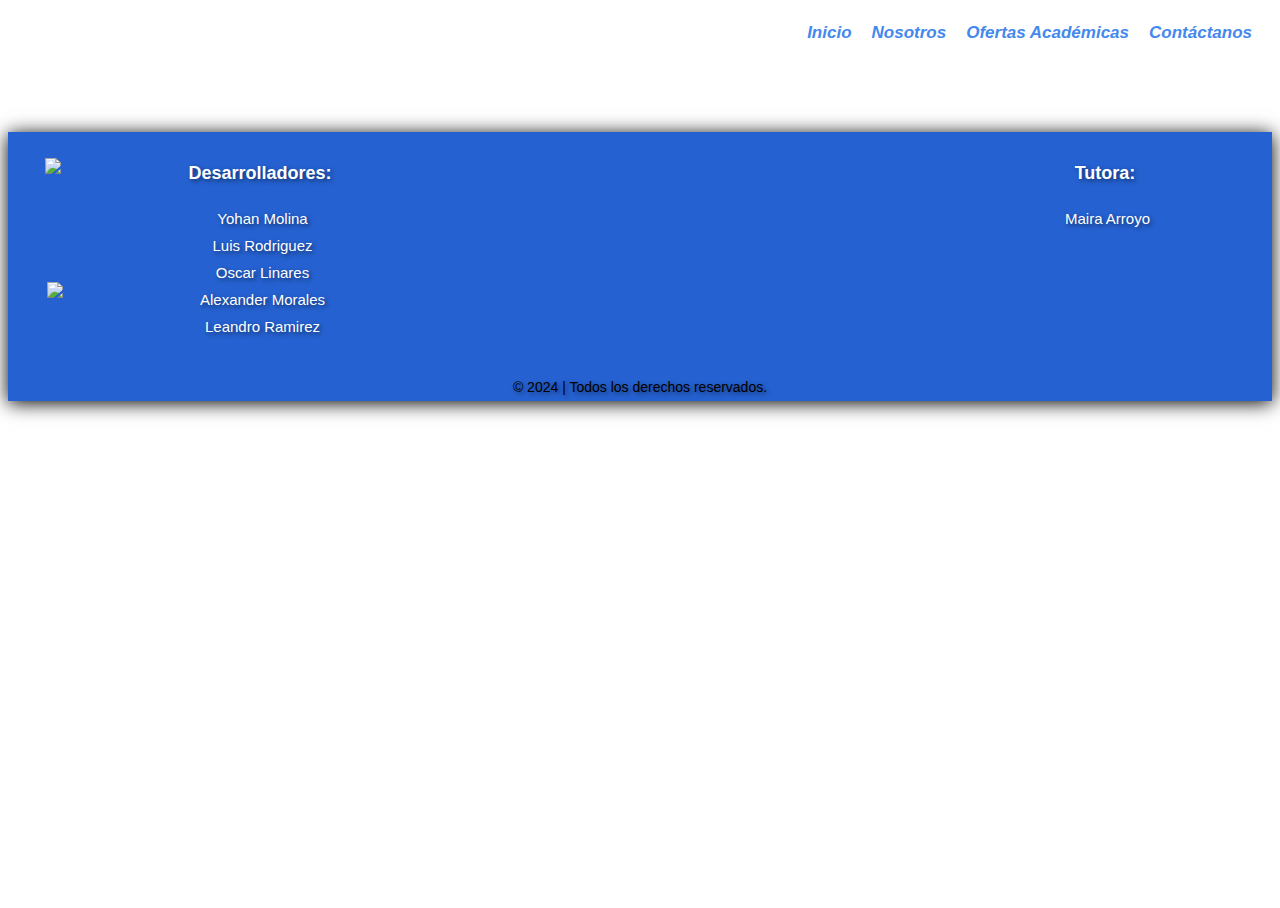
==== index.html @ 74e93ced "Add files via upload" ====
<!DOCTYPE html>  
<html lang="en">  
<head>  
    <!-- Basic -->  
    <meta charset="utf-8">  
    <meta http-equiv="X-UA-Compatible" content="IE=edge">   

    <!-- Mobile Metas -->  
    <meta name="viewport" content="width=device-width, initial-scale=1">  

    <!-- Site Metas -->  
    <title>UPTAEB- ALDEA UNIVERSITARIA “MANUELA SÁENZ"</title>  
    <meta name="keywords" content="">  
    <meta name="description" content="">  
    <meta name="author" content="">  

    <!-- Site Icons -->  
    <link rel="shortcut icon" href="images/favicon.ico" type="image/x-icon" />  
    <link rel="apple-touch-icon" href="images/apple-touch-icon.png">  
    <script src="https://kit.fontawesome.com/eb496ab1a0.js" crossorigin="anonymous"></script>

    <!-- Site CSS -->  
    <link rel="stylesheet" href="styles.css">  
    <!-- ALL VERSION CSS -->  
    <link rel="stylesheet" href="css/versions.css">  
    <!-- Responsive CSS -->  
    <link rel="stylesheet" href="css/responsive.css">  
    <!-- Custom CSS -->  
    <link rel="stylesheet" href="css/custom.css">  
</head>  
<body>  
    <!-- Start header -->  
    <header>  
        <input class="header__checkbox" type="checkbox" id="open-menu">   
        <label for="open-menu" class="header__open-nav-button" role="button">=</label>  
        <nav class="header__nav">  
            <div class="container-fluid">  
                <a class="navbar-brand" href="index.html">  
                    <img class="logo1" src="images/logo.png" alt="" />  
                    <div class="logo2">  
                        <img class="logo2" src="images/logo2.jpg" alt="">  
                    </div>  
                </a>  
                <ul class="header__nav-list">  
                    <li class="header__nav-item"><a href="index.html" title="Inicio">Inicio</a></li>  
                    <li class="header__nav-item"><a href="about.html" title="Nosotros">Nosotros</a></li>  
                    <li class="header__nav-item">  
                        <a href="#"  title="Ofertas Académicas">Ofertas Académicas</a>  
                        <ul class="dropdown">  
                            <li><a class="dropdown-item dropdown-item1" href="pnf-deporte.html" title="PNF Deporte">PNF Deporte</a></li>  
                            <li><a class="dropdown-item dropdown-item2" href="pnf-informatica.html" title="PNF Informática">PNF Informática</a></li>  
                            <li><a class="dropdown-item dropdown-item3" href="pnf-administracion.html" title="PNF Administración">PNF Administración</a></li> 
                            <li><a class="dropdown-item dropdown-item4" href="pnf-agroalimentacion.html" title="PNF Agroalimentación">PNF Agroalimentación</a></li>
                            <li><a class="dropdown-item dropdown-item5" href="pnf-contaduria.html" title="PNF Contaduría Pública">PNF Contaduría Pública</a></li>
                        </ul>  
                    </li>  
                    <li class="header__nav-item"><a href="contact.html" title="Contáctanos">Contáctanos</a></li>
                </ul>  
            </div>  
        </nav>  
        <div class="logo1-cel">  
            <a class="navbar-brand" href="index.html">
            <img class="logo1-cel" src="images/logo.png" alt="" />
            </a>
        </div>  
    </header>  
    <!-- End header -->  

    <!-- CENTRO DE LA PAGINA DE INICIO -->  
    
    <!-- CARRUSEL -->  
    <div class="slider-frame">   
        <ul>  
            <li><img class="slider-img" src="images/uno.jpg" alt=""></li>  
            <li><img class="slider-img" src="images/dos.jpg" alt=""></li>  
            <li><img class="slider-img" src="images/tres.jpg" alt=""></li>  
            <li><img class="slider-img" src="images/cuatro.jpg" alt=""></li>  
        </ul>  
        <h1 class="h1-carrusel">Aldea Universitaria</h1>  
        <h1 class="h1-carrusel2">"Manuela Saénz"</h1>
    </div> 

        <!-- FOOTER -->  
        <footer>  
            <div class="container">  
                <div class="row">  
                    <div class="col devs">  
                        <h3>Desarrolladores:</h3>  
                        <p>Yohan Molina<br>Luis Rodriguez<br>Oscar Linares<br>Alexander Morales<br>Leandro Ramirez</p>  
                    </div>  
                    <div class="col">  
                        <img class="footerlogo" src="images/logo-para-footer.png">  
                    </div>  
                    <div class="col2">  
                        <img class="footerlogo2" src="images/logo-para-footer-2.png">  
                    </div>  
                    <div class="col tutor">  
                        <h3>Tutora:</h3>
                        <p>Maira Arroyo</p>
                    </div>  
                </div>  
                <p class="copyright">&copy; 2024 | Todos los derechos reservados.</p>  
            </div>  
        </footer>  
</body>  
</html>
---- styles.css ----
* {
	font-family: "Rubik", sans-serif;
}

body {
	background-color: #
}
 

 /*------------------------------------------------------------------
    HEADER
-------------------------------------------------------------------*/
/* Cuerpo del header*/

.header {
 background-color: #fff;  
 display: flex;  
 justify-content: space-between;  
 align-items: center;  
 position: relative;  
 z-index:10;  
 text-align: center;  
 font-size: 20px;  
}  

.header__open-nav-button {  
    position: fixed; /* Para que se mantenga en la esquina */  
    top: 20px; /* Ajusta la posición vertical según sea necesario */  
    right: 20px; /* Ajusta la posición horizontal según sea necesario */  
    font-size: 3rem; /* Estilo para el botón */  
    font-weight:600;  
    z-index: 15; /* Asegura que esté sobre el menú */  
    cursor: pointer; /* Cambiar el cursor al pasar sobre el botón */  
    background-color: transparent; /* Fondo transparente */  
    border: none; /* Sin borde */  
    color: #48e; /* Color del botón */  
}  

.header__nav {  
    display: none; /* Oculto por defecto */  
    background-color: rgba(255, 255, 255, 0.9);   
    position: fixed;  
    height: 100vh;    
    width: 100vw;    
    top: 0;  
    left: 0;  
    z-index: 10;     
    flex-direction: column;   
    align-items: center;   
    justify-content: center;
    font-size: 17px;
    font-weight: bold;
    font-style: oblique;
}  

.header__nav-list {  
    display: flex;  
    flex-direction: column;  
    height: auto;   
    margin: 0;   
    justify-content: center;   
}   

.header__open-nav-button:hover {  
    color: #000; /* Cambiar color al pasar el cursor */  
}  

/* Mostrar menú al hacer clic */  
.header__checkbox:checked ~ .header__nav {  
    display: flex;  
}   

.header__checkbox {  
 display: none;  
}  


.header__nav-item { 
  margin: 10px 0; /* Añadir espacio entre los elementos */  
 list-style: none;  
 position: relative; /* Establecer posición relativa para el dropdown */  
 align-items: center;
 justify-content: center;

}  

.header__nav-item a {  
 color: #48e;  
 text-decoration: none;  
}  

.header__nav-item :is(:hover, :active) {  
 text-decoration: none;  
}  

.container-fluid {
  display: flex; /* Usa flexbox para el diseño horizontal */
  justify-content: space-between; /* Distribuye el espacio entre el logotipo y el menú */
  align-items: center; /* Alinea los elementos verticalmente en el centro */
}

.logo1{
  margin-top: -1px;
  margin-left: 20px;
}
.logo2{
  margin-top: -44px;
  margin-left: 60px;
  width: 77%;
}

.logo1-cel  {
  display: none;
}


/* Estilos para el dropdown */  
.dropdown { 
  font-size: 14px;
 font-weight: bold;
 font-style: oblique;
 display: none; /* Ocultar el dropdown por defecto */  
 position: absolute;  /* Posicionar el dropdown */  
 top: 100%; /* Colocar debajo del elemento padre */  
 left:0;  
 background-color: hsla(0, 0%, 100%, 0.979); /* Fondo blanco */  
 box-shadow:02px 8px rgba(0,0,0,0.1); /* Sombra */  
 z-index:1; /* Asegurar que se superponga */  
 padding: 10px;
 width: 180px;
}  

.header__nav-item:hover .dropdown {  
 display: block; /* Mostrar el dropdown al hacer hover */  
}  

.dropdown li {  
 list-style: none;  
}  

.dropdown li a {  
 color: #48e; /* Color del texto del dropdown */  
 padding:10px; /* Espaciado para los enlaces del dropdown */  
 display: block; /* Hacer que los enlaces ocupen todo el ancho */  
}  

.dropdown-item1:hover{
  background: #02af45;
  color: white;
}
.dropdown-item2:hover{
  background: #E41818;
  color: white;
}

.dropdown-item3:hover{
  background: #001aff;
  color: white;
}

.dropdown-item4:hover{
  background: #720000;
  color: white;
}

.dropdown-item5:hover{
  background: #0DE235;
  color: white;
}

.header__nav-list {
  justify-content: space-evenly;
 
}


/*------- header queries----------*/  
/* Media query para tabletas y pantallas más pequeñas */  

@media (max-width:900px) {  
 .logo1 {  
 width:50px; /* Tamaño más pequeño para pantallas entre600px y900px */  
 margin-left:200px; /* Margen izquierdo reducido */  
 }

 .logo2 {  
 display: none;
 }  
}  

/* Media query para móviles */  
@media (max-width:600px) {  
 .logo1 {  
 display: none;
 }  

 .logo2 {  
 display: ;
 }
 
.logo1-cel  {
  width: 40%;
  margin-left: 9px;
  margin-top: 10px;
  display: block !important;
}

 .header__nav {
  background: #ff0;
 }

 .header__nav {  
        background-color: rgba(255, 255, 255, 0.9);
    } 
}  



@media (min-width:599px) {
 .header__nav {  
 display: block;  
 position: static;  
 height: auto;  
 width: auto;  
 justify-content: space-between;  
 z-index: 1;
 }  

 .header__nav-list {  
 flex-direction: row;  
 height: auto;  
 width: auto;  
 gap:20px;  
 margin-right:20px;  
 }  

 .header__open-nav-button {  
 display: none;  
 }  
}

@media (max-width:1200px) {  
  .logo1 {
    margin-left: 25px;
    width: 55px;
  }
}  

@media (min-width: 901px) and (max-width: 1024px) {
    .header__nav {
          flex-direction: column;   
    align-items: center;   
    justify-content: center;
    font-size: 17px;
    font-weight: bold;
    font-style: oblique;
    }

    .header__nav-list {
      font-size: 18px;
      margin-left: 20px;
    }
  
}

 

/*------------------------------------------------------------------
    Esqueleto
-------------------------------------------------------------------*/

body {

  height: 100%;
  overflow: scroll;
  color: #000000;
  font-size: 14px;
  font-family: 'Rubik', sans-serif;
  line-height: 1.80857;
}



html, body{

  height: 100%;
  } 
h1,
h2,
h3,
h4,
h5,
h6 {
  margin: 0
}

h1 {
font-size: 24px
}

h2 {
font-size: 22px
}

h3 {
font-size: 18px
}

h4 {
font-size: 16px
}

h5 {
font-size: 14px
}

h6 {
font-size: 13px
}

h1 a,
h2 a,
h3 a,
h4 a,
h5 a,
h6 a {
color: #ffffff;
text-decoration: none!important;
opacity: 1
}

a,
.btn {
text-decoration: none !important;
outline: none !important;
-webkit-transition: all .3s ease-in-out;
-moz-transition: all .3s ease-in-out;
-ms-transition: all .3s ease-in-out;
-o-transition: all .3s ease-in-out;
transition: all .3s ease-in-out;
}








/* Estilo del Footer */
footer {
  background-color: #f5f5f5; /* Define el color de fondo del pie de página */
  padding: 20px; /* Agrega espacio superior e inferior al pie de página */
  text-align: center; /* Alinea el contenido del pie de página al centro */
}



/*------------------------------------------------------------------
    Estilo del título de las subpáginas banner
-------------------------------------------------------------------*/

.banner1{
  margin-top: 1%;
  background-image:url(images/banner\ informatica.png);
  background-position: center;
  background-size: cover;
  height: 50%;
  box-shadow: 0px 1px 10px rgba(0, 0, 0, 0.64);
 

}
.banner2{
  margin-top: 1%;
  background-image:url(images/banner2.jpg);
  background-position: center;
  background-size: cover;
  height: 50%;
  box-shadow: 0px 1px 10px rgba(0, 0, 0, 0.64);
}
.banner3{
  margin-top: 1%;
  background-image:url(images/banner3.jpg);
  background-position: center;
  background-size: cover;
  height: 50%;
  box-shadow: 0px 1px 10px rgba(0, 0, 0, 0.64);
}
.banner4{
  margin-top: 1%;
  background-image:url(images/banner4.png);
  background-position: center;
  background-size: cover;
  height: 50%;
  box-shadow: 0px 1px 10px rgba(0, 0, 0, 0.64);
}
.banner5{
  margin-top: 1%;
  background-image:url(images/banner5.png);
  background-position: center;
  background-size: cover;
  height: 50%;
  box-shadow: 0px 1px 10px rgba(0, 0, 0, 0.64);
}

.banner6{
  margin-top: 1%;
  background-image:url(images/banner6.jpg);
  background-position: center;
  background-size: cover;
  height: 50%;
  box-shadow: 0px 1px 10px rgba(0, 0, 0, 0.64);
}

.banner8{
  margin-top: 1%;
  background-image:url(images/banner8.jpg);
  background-position: center;
  background-size: cover;
  height: 50%;
  box-shadow: 0px 1px 10px rgba(0, 0, 0, 0.64);
}

.imgbanner{
  margin-top: 3%;
  width: 100%;
  position: relative;
    box-shadow: 0px 1px 10px rgba(0, 0, 0, 0.64);
}

.banner-content h1{
  font-size: 42px;
  color: #ffffff;
  text-align: center;
  font-style: italic;
  -webkit-animation: text-focus-in 0.5s cubic-bezier(0.550, 0.085, 0.680, 0.530) both;
  animation: text-focus-in 0.5s cubic-bezier(0.550, 0.085, 0.680, 0.530) both;
}
.banner-content h2{
  font-size: 38px;
  color: rgb(255, 255, 255);
  text-align: center;
  font-style: italic;
  -webkit-animation: text-focus-in 0.7s cubic-bezier(0.550, 0.085, 0.680, 0.530) both;
  animation: text-focus-in 0.7s cubic-bezier(0.550, 0.085, 0.680, 0.530) both;
}
.banner-content p {
  font-size: 20px;
  color: #ffffff;
  text-align: center;
}
.subpagina-content h1{
  margin-top: 180px;
  font-size: 30px;
  color: #ffffff;
  text-align: center;
}
.subpagina-content h2{
  margin-top: 180px;
  font-size: 30px;
  color: #ffffff;
  text-align: center;
  -webkit-animation: text-focus-in 0.8s cubic-bezier(0.550, 0.085, 0.680, 0.530) both;
  animation: text-focus-in 0.8s cubic-bezier(0.550, 0.085, 0.680, 0.530) both;
}

@media (max-width:900px) {  

}  

/* Media query para móviles */  
@media (max-width:600px) {  

.banner1, .banner2, .banner3, .banner4, .banner5{
height: 185px;
background-position: initial;
margin-top: 6%;
} 

.banner8, .banner6{
height: 185px;
background-position: initial;
margin-top: 4%;
}

.imgbanner{
width: 100%;
margin-top: 8%;
height: 155px;
}
}  

@media (min-width: 768px) and (max-width: 1024px){
.banner6{
  width: 100%;
  height: 180px;
  margin-top: 4%;
}

.banner8{
width: 100%;
  height: 220px;
  margin-top: 4%;
}

 .banner1, .banner2, .banner3{
height: 300px;
background-position: initial;
margin-top: 6%;
width: 100%;
} 

.banner4, .banner5 {
  width: 100%;
  height: 300px;
}



}


/*------------------------------------------------------------------
    Estilo las subpáginas 
-------------------------------------------------------------------*/


.icono-book{
  position: relative;
  margin-left: 10px;
  margin-top: -50px;
  width: 65px;

}
.icono-book-nosotros{
  position: relative;
  margin-left: 10px;
  margin-top: 80px;
  width: 65px;
}
.perfil-egresado-content h1{
  margin-top: -50px;
  margin-left: 60px;
  position: relative;
  font-style: italic;
  font-family: cursive;
  font-size: 25px;
  
}


.h2-administracion{
 margin-left: 80px;
  margin-top: 100px;
  color: darkred;
  font-style: italic;
  font-size: 20px;
  position: relative;
  text-decoration: underline;
}

.h3-administracion{
  margin-left: 600px;
  margin-top: 100px;
  color: #A70606;
  font-style: italic;
  font-size: 20px;
  position: relative;
    text-decoration: underline;
}
.h3-administracion2{
  margin-left: 950px;
  margin-top: 20px;
   color: #A70606;
  font-style: italic;
  font-size: 20px;
  position: relative;
    text-decoration: underline;
  }

.h3-administracion3{
  margin-left: 350px;
  margin-top: -314px;
  color: #A70606;
  font-style: italic;
  font-size: 20px;
  position: relative;
    text-decoration: underline;
  }


.h2-agro{
  margin-left: 80px;
  margin-top: 100px;
  color: #0DE235;
  font-style: italic;
  font-size: 20px;
  position: relative;
text-decoration: underline;
}

.h3-agroalimentacion{
  margin-left: 600px;
  margin-top: 100px;
  color: #0DE235;
  font-style: italic;
  font-size: 20px;
  position: relative;
    text-decoration: underline;
}

.h3-agroalimentacion2{
  margin-left: 950px;
  margin-top: 20px;
   color: #0DE235;
  font-style: italic;
  font-size: 20px;
  position: relative;
    text-decoration: underline;
  }

  .h3-agroalimentacion3{
  margin-left: 350px;
  margin-top: -314px;
  color: #0DE235;
  font-style: italic;
  font-size: 20px;
  position: relative;
    text-decoration: underline;
  }

.h2-contaduria{
  margin-left: 80px;
  margin-top: 100px;
  color: #E31616;
  font-style: italic;
  font-size: 20px;
  position: relative;
  text-decoration: underline;
}

.h3-contaduria{
  margin-left: 600px;
  margin-top: 100px;
  color: #E31616;
  font-style: italic;
  font-size: 20px;
  position: relative;
    text-decoration: underline;
}

.h3-contaduria2{
  margin-left: 950px;
  margin-top: 20px;
  color: #E31616;
  font-style: italic;
  font-size: 20px;
  position: relative;
    text-decoration: underline;
  }

  .h3-contaduria3{
  margin-left: 350px;
  margin-top: -314px;
  color: #E31616;
  font-style: italic;
  font-size: 20px;
  position: relative;
    text-decoration: underline;
  }

.h2-deporte{
 margin-left: 80px;
  margin-top: 100px;
  color: green;
  font-style: italic;
  font-size: 20px;
  position: relative;
text-decoration: underline;
}
.h3-deporte{
  margin-left: 600px;
  margin-top: 100px;
  color: green;
  font-style: italic;
  font-size: 20px;
  position: relative;
    text-decoration: underline;
}
.h3-deporte2{
  margin-left: 950px;
  margin-top: 80px;
color: green;
  font-style: italic;
  font-size: 20px;
  position: relative;
    text-decoration: underline;
  }

.h3-deporte3{
  margin-left: 350px;
  margin-top: -314px;
  color: green;
  font-style: italic;
  font-size: 20px;
  position: relative;
    text-decoration: underline;
  }

.h2-informatica{
  margin-left: 80px;
  margin-top: 100px;
  color: #0059ff;
  font-style: italic;
  font-size: 20px;
  position: relative;
  text-decoration: underline;
}

.h3-informatica{
    margin-left: 600px;
  margin-top: 100px;
  color: #0059ff;
  font-style: italic;
  font-size: 20px;
  position: relative;
    text-decoration: underline;
}

.h3-informatica2{
  margin-left: 950px;
  margin-top: 20px;
  color: #0059ff;
  font-style: italic;
  font-size: 20px;
  position: relative;
    text-decoration: underline;
}

.h3-informatica3{
  margin-left: 350px;
  margin-top: -314px;
  color: #0059ff;
  font-style: italic;
  font-size: 20px;
  position: relative;
    text-decoration: underline;
  }

.imgcev-d, .imgcev-i, .imgcev-a, .imgcev-ag, .imgcev-c{
   margin-left: 820px;
   box-shadow: 0 5px 15px rgba(3, 89, 92, .5);
}

.imgprector{
   margin-left: 220px;
   box-shadow: 0 5px 15px rgba(3, 89, 92, .5);
}


.perfil-egresado-content p{
font-family: cursive;
font-size: 20px;
margin-left: 70px;
margin-right: 70px;
text-align: center;
}

.perfil-egresado-content li{
font-family: cursive;
font-size: 20px;
margin-top: 20px;
margin-left: 70px;
margin-right: 70px;
text-align: center;
}

.nosotros-content p{
font-family: cursive;
  font-size: 20px;
  margin-top: -70px;
margin-left: 76px;
margin-right: 70px;
  text-align: center;
}

.h1-ubicacion{
   margin-left: 650px;
  margin-top: 100px;
  color: #0059ff;
  font-style: italic;
  font-size: 25px;
  position: relative;
  text-decoration: underline;
}

.ubicacionimg{
margin-left: 400px;
}

.nosotros-content{
    background: url('images/dottet_bg.png');
  background-size: cover;
  background-position: center bottom;
}
.perfil-egresado-content{
  background: url('images/dottet_bg.png');
  background-size: cover;
  background-position: center bottom;
}

.container-contact{
  background: url('images/dottet_bg.png');
  background-size: cover;
  background-position: center bottom;
}


/*------- header queries----------*/  
/* Media query para tabletas y pantallas más pequeñas */  
@media (max-width: 599px) {  
.icono-book{
  position: relative;
  margin-left: 10px;
  margin-top: -60px;
  width: 65px;
   }


.h1-ubicacion{
  margin-left: 130px;
  margin-top: 100px;
  font-size: 22px;
}

.ubicacionimg{
 margin-left: 3px;
 width:97%; /* Hace que el iframe ocupe el100% del ancho */  
 height:250px; /* Altura fija para el iframe */  
 border:0; /* Elimina el borde del iframe */
}

}
 


@media (max-width:600px) {  
 .perfil-egresado-content p{
font-size: 15px;
margin-left: 65px;

}

.perfil-egresado-content li{
font-size: 15px;
margin-left: 35px;
align-items: center;
}

.ImgFases-d {
    margin-left: 40px !important;
  margin-top: 3%  !important;
  width: 80%  !important;
  height: 30%  !important;
}
.imgcev-d{
   margin-left: 200px;
   margin-bottom: 163px;
   width: 40%;
   box-shadow: 0 5px 15px rgba(3, 89, 92, .5);
}

.imgcev-i, .imgcev-a, .imgcev-c , .imgcev-ag{
   margin-left: 200px !important ;
   margin-bottom: 167px !important;
   width: 40%  !important;
   box-shadow: 0 5px 15px rgba(3, 89, 92, .5);
}



.ImgFases-d {
  margin-left: 90px !important;
  margin-top: 3% !important;
  width: 70% !important;
  height: 30% !important;
}

.ImgFases-i {
    margin-left: 40px !important;
  margin-top: 3% !important;
  width: 80% !important;
  height: 30% !important;
}

.ImgFases-a {
      margin-left: 40px !important;
  margin-top: 3% !important;
  width: 80% !important;
  height: 30% !important;
}

.ImgFases-ag {
        margin-left: 40px !important;
  margin-top: 3% !important;
  width: 80% !important;
  height: 30% !important;
}


.imgprector{
  margin-bottom: 1px;
   margin-left: 15px;
   width: 40%;
   box-shadow: 0 5px 15px rgba(3, 89, 92, .5);
}
.h3-deporte2{
  margin-left: 210px;
  margin-top: 100px;
  }

.h3-deporte3{
  margin-left: 35px;
  margin-top: -314px;
  }

.h3-deporte{
  margin-left: 90px;
  margin-top: 100px;
  font-size: 20px;
}




/* DEPORTE, INFORMÁTICA, ADMINISTRACIÓN  & AGRO*/
.h3-deporte, .h3-informatica, .h3-administracion, .h3-agroalimentacion{
  margin-left: 77px;
  margin-top: 100px;
  font-size: 20px;
}



.h3-informatica2, .h3-administracion2, .h3-agroalimentacion2{
  margin-left: 230px;
  margin-top: 80px;
  margin-bottom:1px;
  font-size: 17px;
  }

.h3-informatica3, .h3-administracion3, .h3-agroalimentacion3{
  margin-left: 40px;
  margin-top: -314px;
  font-size: 17px;
  }



/* CONTADURÍA PÚBLICA */
.h3-contaduria{
  margin-left: 85px;
  margin-top: 100px;
  font-size: 20px;
}
  

.h3-contaduria2{
  margin-left: 230px;
  margin-top: 80px;
  margin-bottom:1px;
  font-size: 17px;
   }

.h3-contaduria3{
  margin-left: 45px;
  margin-top: -314px;
  font-size: 17px;
  }


}





/* Media query para móviles */
@media (max-width:900px) {  

  .imgprector{
margin-top: -1px ;
}

.ImgFases-c{
  margin-left: 50px !important;
  margin-top: 3% !important;
  width: 80% !important;
  height: 30% !important;
}


 .perfil-egresado-content p{
font-size: 15px;
margin-left: 70px;

}

.perfil-egresado-content li{
font-size: 15px;
margin-left: 45px;
align-items: center;
}

.imgcev-d{
   margin-left: 200px !important;
   margin-bottom: 160px !important;
   width: 40% !important;
}

.imgcev-i, .imgcev-a,  .imgcev-c{
   margin-left: 215px ;
   margin-bottom: 155px ;
   width: 40% ;
}
.h3-deporte2{
  margin-left: 225px !important;
  margin-top: 100px !important;
  }

.h3-contaduria2{
  margin-left: 220px !important;
  margin-top: 80px !important;

   }

}













@media (min-width: 768px) and (max-width: 1024px) {

.imgcev-d{
   margin-left: 400px !important;
   margin-bottom: 50px !important;
   width: 40% !important;
}

.h3-contaduria, .h3-informatica , .h3-administracion, .h3-agroalimentacion  {
  margin-left: 230px;
}

.h3-contaduria2, .h3-informatica2 , .h3-administracion2, .h3-agroalimentacion2 {
    margin-left: 500px !important;
  margin-top: 80px !important;
}

.h3-contaduria3, .h3-informatica3 , .h3-administracion3, .h3-agroalimentacion3{
  margin-left: 118px;
  margin-top: -314px;
  }

.icono-book{
  position: relative;
  margin-left: 10px;
  margin-top: -60px;
  width: 65px;
   }

.h3-deporte{
  margin-left: 280px;
  margin-top: 100px;
  font-size: 20px;
}

.ImgFases-d {
  margin-left: 180px;
  margin-top: 3%;
  width: 50%;
  height: 30%;
}

.h3-deporte2{
  margin-left: 500px !important;
  margin-top: 80px !important;
  }

.h3-deporte3{
  margin-left: 118px;
  margin-top: -314px;
  }


.ImgFases-d, .ImgFases-i, .ImgFases-a, .ImgFases-ag{
  margin-left: 70px !important;
  margin-top: 3% !important;
  width: 80% !important;
  height: 30% !important;
}


.imgcev-d, .imgcev-i, .imgcev-a, .imgcev-ag, .imgcev-c{
   margin-left: 430px;
   margin-bottom: 40px;
   width: 40%;
   box-shadow: 0 5px 15px rgba(3, 89, 92, .5);
}

.imgprector{
   margin-left: 19px;
   width: 40%;
   box-shadow: 0 5px 15px rgba(3, 89, 92, .5);
}



.h1-ubicacion{
   margin-left: 344px;
  margin-top: 100px;
  font-size: 25px;
}

.ubicacionimg{
margin-left: 90px;
margin-bottom: 12px;
}
}  


.icono-book1, .icono-book2, .icono-book3, .icono-book4 ,.icono-book5{
  position: relative;
  margin-left: 10px;
  margin-top: -60px;
  width: 65px;
   }

/*------------------------------------------------------------------
    Carrusel
-------------------------------------------------------------------*/
.slider-frame{
  width: 100%;
    height: auto;
    overflow: hidden;
}

.slider-frame ul{
  display: flex;
  padding: 0;
  width: 400%;
  animation: slide 20s infinite alternate ease-in-out;
}

.slider-frame li {
  width: 100%;
  list-style: none;

}

.slider-frame, .slider-img {
  width: 100%;
 }

.h1-carrusel{
  position: absolute;
  margin-top: -50%;
  margin-left: 33%;
  color: #FFFFFF;
  font-size: 50px;
font-family:cursive;
font-style: italic;
font-weight: bold;
text-shadow: 2px 2px 4px rgba(0, 0, 0, 0.5);
}

.h1-carrusel2{
  position: absolute;
  margin-top: -45%;
  margin-left: 35%;
  color: #FFFFFF;
  font-size: 50px;
font-family:cursive;
font-style: italic;
font-weight: bold;
text-shadow: 2px 2px 4px rgba(0, 0, 0, 0.5);

}


/*------- Carrusel queries----------*/  
/* Media query para tabletas y pantallas más pequeñas */  
/* Media query para móviles */  
@media (max-width: 599px) {  
   .slider-frame ul {  
       margin-top: 35px; /* Ejemplo de estilo específico para móviles */  
   }  

   .h1-carrusel {  
       margin-top: -50%;  
       margin-left: 24%;  
       font-size: 20px; /* Cambia el tamaño de fuente si es necesario */  
   }  

   .h1-carrusel2 {  
       margin-top: -42%;  
       margin-left: 26%;  
       font-size: 20px; /* Cambia el tamaño de fuente si es necesario */  
   }  
}  

@media (min-width: 600px) and (max-width: 900px) {  
   .slider-frame ul {
    margin-top: 25px;
}  

.h1-carrusel{
  margin-top: -50%;
  margin-left: 30%;
  font-size: 30px;
}

.h1-carrusel2{
  margin-top: -42%;
  margin-left: 32%;
  font-size: 30px;  
   }  
}  

@media (min-width: 901px) and (max-width: 1024px) {  
   .slider-frame ul {  
       margin-top: 25px;  
   }  

.h1-carrusel{
  margin-top: -50%;
  margin-left: 30%;
  font-size: 34px;
}

.h1-carrusel2{
  margin-top: -42%;
  margin-left: 32%;
  font-size: 34px;  
   }  
}  




/*------------------------------------------------------------------
    FASES
-------------------------------------------------------------------*/
.ImgFases{
  margin-left: 350px;
  margin-top: 3%;
  width: 50%;
  height: 60%;
  position: relative;
}



.ImgFases-d {
  margin-left: 350px;
  margin-top: 3%;
  width: 50%;
  height: 60%;
  position: relative;
}




/*------------------------------------------------------------------
    FOOTER
-------------------------------------------------------------------*/
.footerlogo{
width: 70%;
margin-left: -920px;

}

.footerlogo2{
width: 30%;
margin-top: 150px;
margin-left: -1465px;
position: relative;

}


footer {
    background-color: #2561D0;
    padding: 0px 0;
    text-shadow: 2px 2px 4px rgba(0, 0, 0, 0.5);
        box-shadow: 0px 2px 18px rgba(0, 0, 0, 80.98);
}

.container {
    max-width: 1140px;
    margin: 0 auto;
}

.row {
    display: flex;
    justify-content: space-between;
}

.col {
    flex: 1;
    padding: 0 20px;
    color: white;
    margin-top: 25px;
}

.col2 {
    flex: 1;
    padding: 0 0px;
    color: white;
}

.col h3{
  margin-left: 85px;
}

.col p{
  font-size: 15px;
margin-left: 90px;
}
.social-icons {
    list-style: none;
    padding: 0;
    display: flex;
}

.social-icons li {
    margin-right: 10px;
}

.copyright {
    text-align: center;
    margin-top: 20px;
}


/* FOOTER QUERY's */
@media (min-width:901px) and (max-width:1024px) {  
 .footerlogo {  
 width:50%; /* Ajustar el tamaño de la imagen */  
 margin-left:-480px; /* Quitar el margen para centrar */  
 display: block; /* Mostrar como bloque */  
 }  

 .footerlogo2 {  
 width:20%; /* Ajustar el tamaño de la segunda imagen */  
 margin-left: -280px; /* Quitar el margen para centrar */ 
 margin-top: -20px;
 }  

 .row {  
 flex-direction: row; /* Mantener la fila */  
 flex-wrap: wrap; /* Permitir el wrap */  
 justify-content: center; /* Centrar las columnas */  
 }  

 .col, .col2 {  
 flex-basis:45%; /* Asegura que ocupen el45% del ancho */  
 padding:10px; /* Espacio interno */  
 }  

 .col h3, .col p{  
 margin-left:200px; /* Quitar el margen */  
 margin-top: 10px;
 }  
}  




/* Estilos para pantallas menores a599px */  
@media (max-width:599px) {  
 .footerlogo {  
  display: none;  
 width:50%; /* Hacer la imagen más grande */  
 margin-left:30px; /* Quitar margen */  
 margin-top: -300px;
 }  

 .footerlogo2 {  
  display: none;  
 width:30%; /* Hacer la segunda imagen más grande */  
 margin-top: -290px; /* Cambiar el margen superior */  
 margin-left: 100px; /* Quitar margen */  
 }  

 .row {  
 flex-direction: column; /* Cambiar a columna */  
 align-items: center; /* Centrar los elementos */  
 text-align: center; /* Centrando texto */  
 }  

 .col, .col2 {  
 flex-basis:100%; /* Hacer que cada columna ocupe el100% */  
 padding:10px; /* Espacio interno */  
 margin-bottom:20px; /* Espacio entre secciones */  
 }  

 .col h3, .col p{  
 font-size: 10px;
 margin-left:80px; /* Quitar el margen */  
 margin-top: 10px;
 }  

 .tutor h3{
margin-top: -300px;
margin-left: 220px;
 }

 .tutor p{
margin-top: 10px;
margin-left: 220px;
 }

 .devs h3{
margin-left: -120px;
 }

 .devs p{
margin-left: -120px;
 }

}  

/* Estilos para pantallas entre600px y900px */  
@media (min-width:600px) and (max-width:900px) {  
 .footerlogo {  
   display: none;  
 width:60%; /* Ajustar tamaño de imagen */  
 margin-left:0;  
 }  

 .footerlogo2 {  
   display: none;  
 width:40%; /* Ajustar tamaño de la imagen */  
 margin-left:0;  
 }  

 .row {  
 flex-direction: row; /* Mantener la disposición en fila */  
 justify-content: center; /* Centrar las columnas */  
 }  

 .col, .col2 {  
 flex-basis:45%; /* Como en el anterior media query */  
 padding:10px; /* Espacio interno */  
 }  

 .col h3, .col p {  
 margin-left:0; /* Quitar margen */  
 } 

 .tutor h3{
margin-top: -240px;
margin-left: 110px;
 }

 .tutor p{
margin-top: 10px;
margin-left: 110px;
 }

 .devs h3{
margin-left: -120px;
 }

 .devs p{
margin-left: -120px;
 }

}


/*------------------------------------------------------------------
    animacion de texto
-------------------------------------------------------------------*/

@-webkit-keyframes text-focus-in {
  0% {
    -webkit-filter: blur(12px);
            filter: blur(12px);
    opacity: 0;
  }
  100% {
    -webkit-filter: blur(0px);
            filter: blur(0px);
    opacity: 1;
  }
}
@keyframes text-focus-in {
  0% {
    -webkit-filter: blur(12px);
            filter: blur(12px);
    opacity: 0;
  }
  100% {
    -webkit-filter: blur(0px);
            filter: blur(0px);
    opacity: 1;
  }
}

/*------------------------------------------------------------------
    animacion de fases
-------------------------------------------------------------------*/

@-webkit-keyframes fade-in {
  0% {
    opacity: 0;
  }
  100% {
    opacity: 1;
  }
}
@keyframes fade-in {
  0% {
    opacity: 0;
  }
  100% {
    opacity: 1;
  }
}







@keyframes slide {
  0% {margin-left: 0;}
  20% {margin-left: 0;}
  
  25% {margin-left: -100%;}
  45% {margin-left: -100%;}
  
  50% {margin-left: -200%;}
  70% {margin-left: -200%;}
  
  75% {margin-left: -300%;}
  100% {margin-left: -300%;}
}


/*------------------------------------------------------------------
    Contactos
-------------------------------------------------------------------*/
 
  

.container-contact{  
  margin-top: 10%;
  display: flex;  
  flex-direction: column;  
  align-items: center;  
}  

.row {  
  display: flex;  
  justify-content: center;  
  margin: 20px 0;
}

.card {  
  position: relative;  
  width: 200px;  
  height: 400px;  
  background: #fff;  
  border-radius: 5px;  
  overflow: hidden;
transition: .5s;
margin: 20px;
}  

.card:hover {
box-shadow: 0 5px 15px rgba(3, 89, 92, .5);
transform: translateY(-15px);
}

.card .head {  
  height: 125px;  
  width: 100%;  
  position: relative;  
}  

.card .head .circle {  
  position: absolute;  
  width: 200px;  
  height: 200px;  
  border-radius: 50%; 
  bottom: 0;  
}  

.card .head .img {  
  width: 100px;  
  height: 100px;  
  position: absolute;  
  background: #fff;   
  padding: 5px;  
  border-radius: 50%;  
  bottom: -25%;  
  left: 50%;  
  transform: translate(-50%);  
}  

.card .head .img img {
  width: 100%;  
  height: 100%;  
  border-radius: 50%;  
  object-fit: cover;
}  

.card .description {
  height: 175px;  
  padding: 40px 20px 20px 20px;
  text-align: center;  
}

.card .description h3 {
color: black;
}

.card .description h4 {
color: #0059ff;
font-size: 15px;
}

.card .description p {
  color: black;
margin-top: 4px;
font-size: 13px;
}

.inf-mail {
  margin-left: -11px;
}


.circle-marcos {
  background: yellow;
}

.circle-adm {
  background: #820000;
}

.circle-agro {
  background: #6EF000;
}

.circle-cont {
  background: #C00000;
}

.circle-dep {
  background: #067E0C;
}

.circle-inf {
  background: #16219b;
}


.ubicacion img{
  margin-left: 400px;
}

/* @media (min-width:601px) and (max-width:900px) {   */

@media (max-width:600px) {  
 .container-contact {
 margin-top:10%;  
 display: flex;
 flex-direction: column;
 align-items: center;
}  

 .row {  
 display: flex;  
 flex-direction: column;
 margin:10px0;
 width:85%;
 }  

 .card {  
 width:80%;
 margin:10px0;
 }  

  .circle-marcos, .circle-adm, .circle-agro, .circle-cont, .circle-dep, .circle-inf {  
    margin-left: 25px;
  }

} 

@media (max-width: 900px) {  
  .circle-marcos, .circle-adm, .circle-agro, .circle-cont, .circle-dep, .circle-inf {  
    margin-left: 35px;
  }
} 


@media (min-width: 768px) and (max-width: 1024px) {  
  .container-contact {  
    margin-top: 5%;
  }  

  .row {  
    flex-direction: row;
    flex-wrap: wrap;
    justify-content: center;
  }  

  .card {  
    width: 250px;
    height: 350px;
    margin: 15px;
  }  

  .card .head {  
    height: 100px;
  }  

  .card .description {  
    padding: 20px 15px;
  }  

  .circle-marcos, .circle-adm, .circle-agro, .circle-cont, .circle-dep, .circle-inf {  
    margin-left: 27px;
    width: 25px;
    height: 25px;  
  }  
  
  .ubicacion img {  
    margin-left: 20px;
    width: auto;
    max-width: 100%;
  }  
}
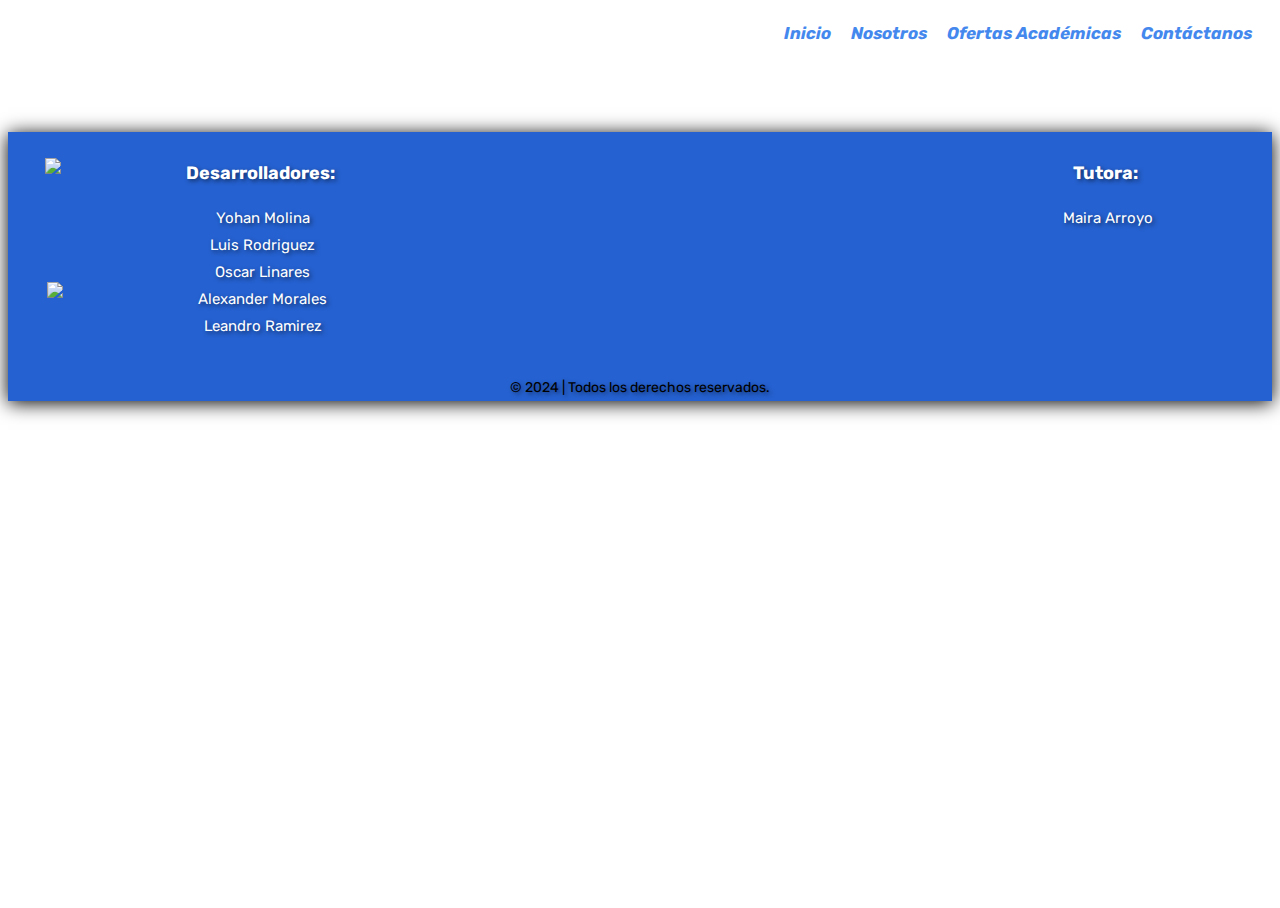
==== commit fbe9792e: "Add files via upload" ====
--- a/index.html
+++ b/index.html
@@ -21,12 +21,8 @@
 
     <!-- Site CSS -->  
     <link rel="stylesheet" href="styles.css">  
-    <!-- ALL VERSION CSS -->  
-    <link rel="stylesheet" href="css/versions.css">  
-    <!-- Responsive CSS -->  
-    <link rel="stylesheet" href="css/responsive.css">  
-    <!-- Custom CSS -->  
-    <link rel="stylesheet" href="css/custom.css">  
+    <!-- fonts -->  
+    <link href="https://fonts.googleapis.com/css2?family=Rubik:wght@400;700&display=swap" rel="stylesheet">
 </head>  
 <body>  
     <!-- Start header -->  
--- a/styles.css
+++ b/styles.css
@@ -1,5 +1,5 @@
 * {
-	font-family: "Rubik", sans-serif;
+	font-family: "Rubik", sans-serif, ;
 }
 
 body {
@@ -144,27 +144,27 @@
  display: block; /* Hacer que los enlaces ocupen todo el ancho */  
 }  
 
-.dropdown-item1:hover{
-  background: #02af45;
+.dropdown-item1:hover{ /* deporte */
+  background: #02af45; /* verde*/
   color: white;
 }
-.dropdown-item2:hover{
-  background: #E41818;
+.dropdown-item2:hover{ /* informatica */
+  background: #001aff; /* azul */
   color: white;
 }
 
-.dropdown-item3:hover{
-  background: #001aff;
+.dropdown-item3:hover{ /* administracion */
+  background: #720000; /* vinotinto */
   color: white;
 }
 
-.dropdown-item4:hover{
-  background: #720000;
+.dropdown-item4:hover{ /* agro */
+  background: #0DE235; /* verde agro*/
   color: white;
 }
 
-.dropdown-item5:hover{
-  background: #0DE235;
+.dropdown-item5:hover{ /* contaduria */
+  background: #E41818; /* rojo */  
   color: white;
 }
 
@@ -1336,6 +1336,8 @@
   font-size: 15px;
 margin-left: 90px;
 }
+
+
 .social-icons {
     list-style: none;
     padding: 0;
@@ -1678,6 +1680,36 @@
   background: #16219b;
 }
 
+@import url('https://fonts.googleapis.com/css2?family=Open+Sans:wght@400;700&display=swap');
+.box {  
+    display: flex; /* Usar flexbox para centrar los elementos */  
+    flex-direction: column; /* Asegura que los elementos se alineen en columna */  
+    align-items: center; /* Centrar horizontalmente */  
+    margin-top: 110px; /* Margen superior */  
+}  
+
+.red-social {  
+    display: flex; /* Usar flexbox en la sección de redes sociales */  
+    justify-content: center; /* Centrar los botones horizontalmente */  
+    flex-wrap: wrap; /* Permitir que los botones se envuelvan si es necesario */  
+}  
+
+.red-social a {  
+    display: inline-block;  
+    text-decoration: none;  
+    width: 45px;  
+    height: 45px;  
+    line-height: 45px;  
+    color: #fff;  
+    margin-right: 10px;  
+    background-color: #0e2653;  
+    text-align: center;  
+    transition: all 300ms ease;  
+}  
+
+.red-social a:hover {  
+    color: aqua;  
+}
 
 .ubicacion img{
   margin-left: 400px;
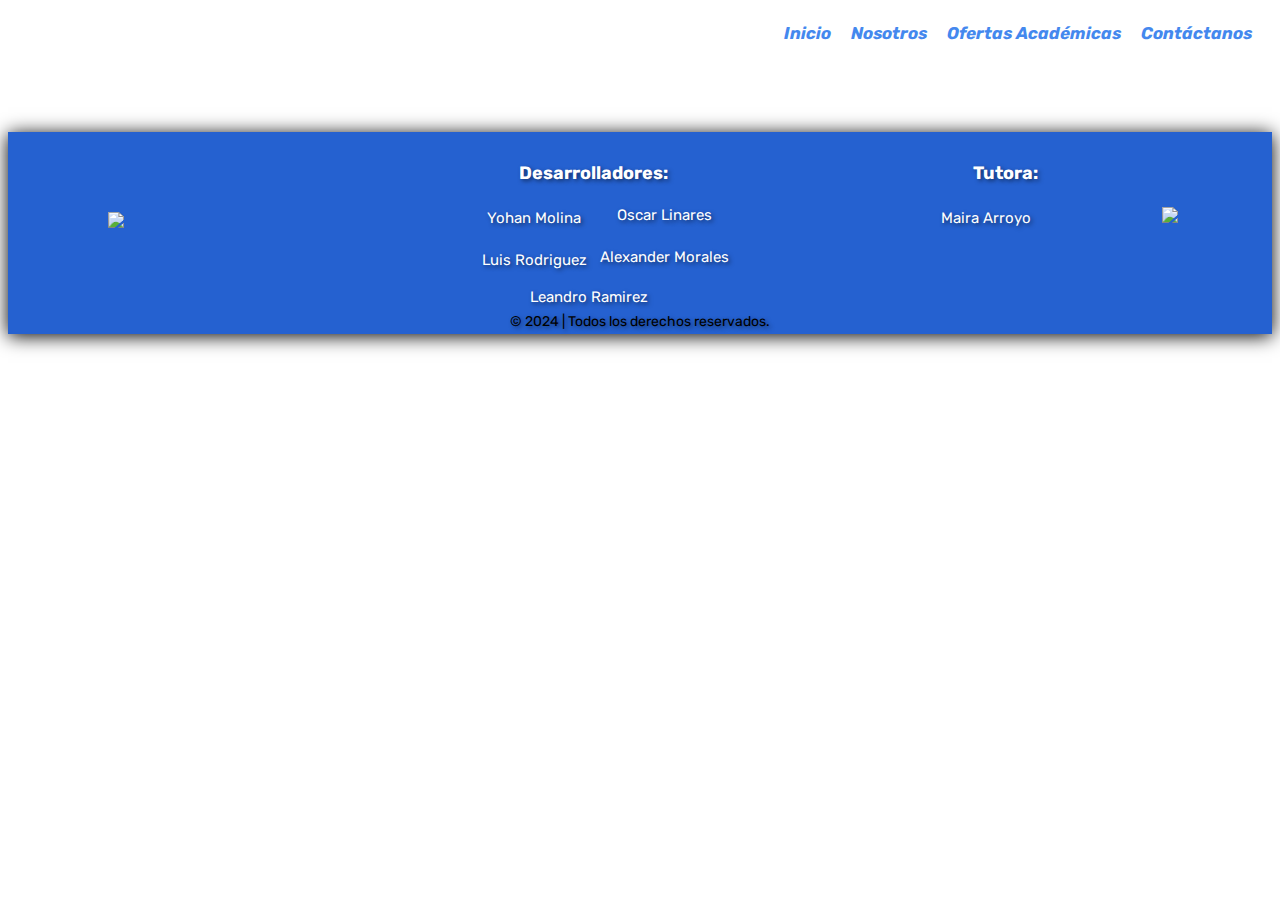
==== commit 82016fb1: "Add files via upload" ====
--- a/index.html
+++ b/index.html
@@ -23,6 +23,7 @@
     <link rel="stylesheet" href="styles.css">  
     <!-- fonts -->  
     <link href="https://fonts.googleapis.com/css2?family=Rubik:wght@400;700&display=swap" rel="stylesheet">
+    <link href="https://fonts.googleapis.com/css2?family=Dancing+Script&display=swap" rel="stylesheet">
 </head>  
 <body>  
     <!-- Start header -->  
@@ -80,9 +81,21 @@
         <footer>  
             <div class="container">  
                 <div class="row">  
-                    <div class="col devs">  
-                        <h3>Desarrolladores:</h3>  
-                        <p>Yohan Molina<br>Luis Rodriguez<br>Oscar Linares<br>Alexander Morales<br>Leandro Ramirez</p>  
+                    <div class="col devs"> 
+                      <section class="desarrolladores">
+                        <h3>Desarrolladores:</h3> 
+                        <div class="desarrolladores1">
+                            <p>Yohan Molina</p> 
+                            <p>Luis Rodriguez</p>
+                         </div>
+                         <div class="desarrolladores2">
+                            <p>Oscar Linares</p>                        
+                            <p>Alexander Morales</p>
+                         </div>
+                         <div class="desarrolladores3">
+                            <p>Leandro Ramirez</p>  
+                         </div>
+                        </section>
                     </div>  
                     <div class="col">  
                         <img class="footerlogo" src="images/logo-para-footer.png">  
@@ -90,9 +103,11 @@
                     <div class="col2">  
                         <img class="footerlogo2" src="images/logo-para-footer-2.png">  
                     </div>  
-                    <div class="col tutor">  
+                    <div class="col tutor">
+                        <div class="tutora">  
                         <h3>Tutora:</h3>
                         <p>Maira Arroyo</p>
+                    </div>
                     </div>  
                 </div>  
                 <p class="copyright">&copy; 2024 | Todos los derechos reservados.</p>  
--- a/styles.css
+++ b/styles.css
@@ -1284,15 +1284,17 @@
     FOOTER
 -------------------------------------------------------------------*/
 .footerlogo{
-width: 70%;
-margin-left: -920px;
+width: 12%;
+margin-top: 50px;
+margin-left: 380px;
+position: absolute;
 
 }
 
 .footerlogo2{
-width: 30%;
-margin-top: 150px;
-margin-left: -1465px;
+width: 50%;
+margin-top: 80px;
+margin-left: -1665px;
 position: relative;
 
 }
@@ -1329,7 +1331,7 @@
 }
 
 .col h3{
-  margin-left: 85px;
+  margin-left: 129px;
 }
 
 .col p{
@@ -1352,6 +1354,33 @@
     text-align: center;
     margin-top: 20px;
 }
+
+.desarrolladores{
+  margin-left: 300px;
+}
+
+
+.desarrolladores1{
+  margin-left: -80px;
+}
+
+.desarrolladores2{
+  position:absolute;
+  margin-left: 120px;
+  margin-top: -102px
+}
+
+.desarrolladores3{
+  position:absolute;
+  margin-left: 50px;
+  margin-top: -20px;
+}
+
+
+.tutora{
+  margin-left: -350px;
+}
+
 
 
 /* FOOTER QUERY's */
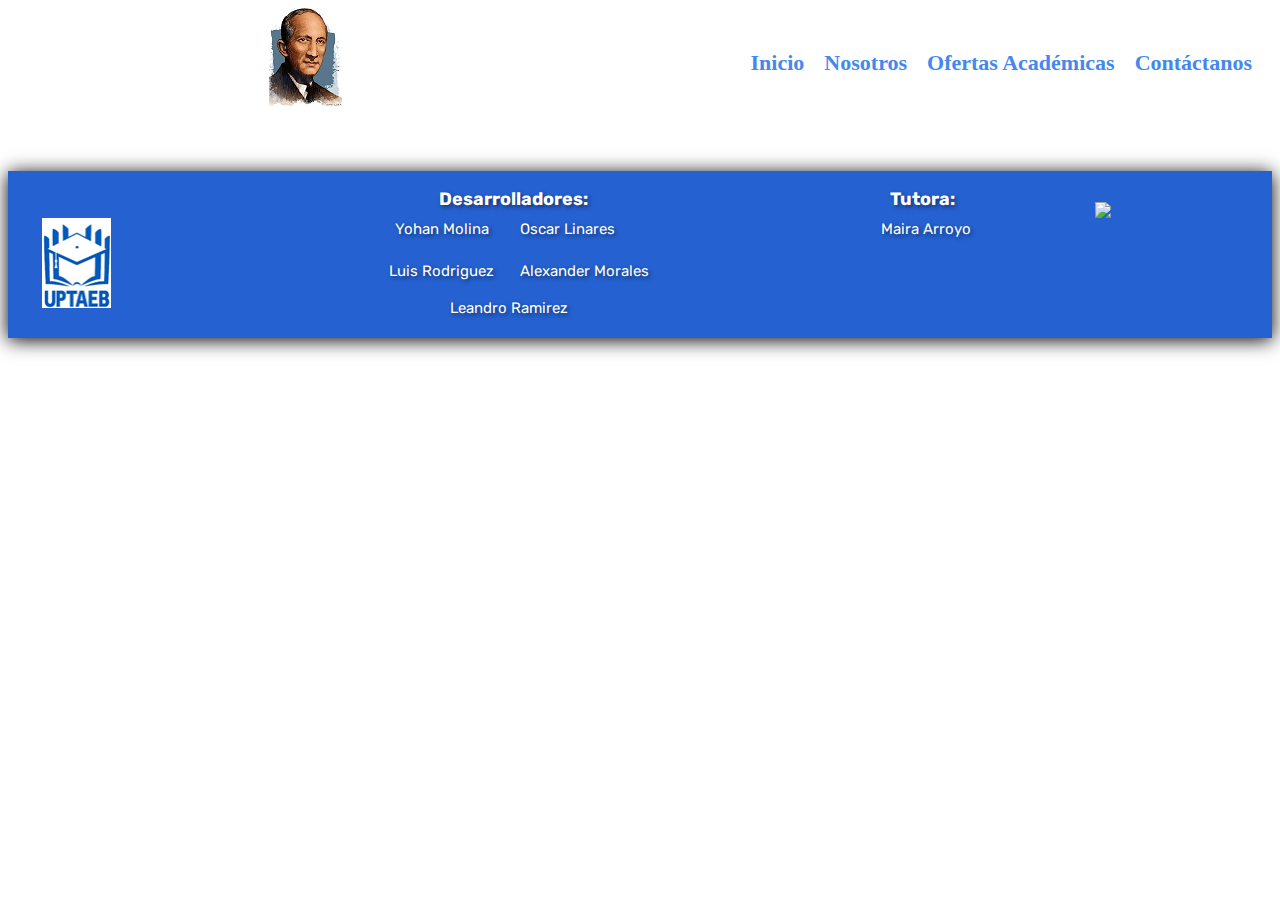
==== commit c8ee4b58: "Add files via upload" ====
--- a/index.html
+++ b/index.html
@@ -9,7 +9,7 @@
     <meta name="viewport" content="width=device-width, initial-scale=1">  
 
     <!-- Site Metas -->  
-    <title>UPTAEB- ALDEA UNIVERSITARIA “MANUELA SÁENZ"</title>  
+    <title>UPTAEB-Núcleo Jiménez</title>  
     <meta name="keywords" content="">  
     <meta name="description" content="">  
     <meta name="author" content="">  
@@ -21,6 +21,7 @@
 
     <!-- Site CSS -->  
     <link rel="stylesheet" href="styles.css">  
+    <link rel="stylesheet" href="responsive.css">  
     <!-- fonts -->  
     <link href="https://fonts.googleapis.com/css2?family=Rubik:wght@400;700&display=swap" rel="stylesheet">
     <link href="https://fonts.googleapis.com/css2?family=Dancing+Script&display=swap" rel="stylesheet">
@@ -38,9 +39,12 @@
                         <img class="logo2" src="images/logo2.jpg" alt="">  
                     </div>  
                 </a>  
+                    <div>
+                        <img class="logo3" src="images/Logo3.jpg" alt="" />  
+                    </div>
                 <ul class="header__nav-list">  
                     <li class="header__nav-item"><a href="index.html" title="Inicio">Inicio</a></li>  
-                    <li class="header__nav-item"><a href="about.html" title="Nosotros">Nosotros</a></li>  
+                    <li class="header__nav-item"><a href="nosotros.html" title="Nosotros">Nosotros</a></li>  
                     <li class="header__nav-item">  
                         <a href="#"  title="Ofertas Académicas">Ofertas Académicas</a>  
                         <ul class="dropdown">  
@@ -51,7 +55,7 @@
                             <li><a class="dropdown-item dropdown-item5" href="pnf-contaduria.html" title="PNF Contaduría Pública">PNF Contaduría Pública</a></li>
                         </ul>  
                     </li>  
-                    <li class="header__nav-item"><a href="contact.html" title="Contáctanos">Contáctanos</a></li>
+                    <li class="header__nav-item"><a href="contactanos.html" title="Contáctanos">Contáctanos</a></li>
                 </ul>  
             </div>  
         </nav>  
@@ -105,12 +109,13 @@
                     </div>  
                     <div class="col tutor">
                         <div class="tutora">  
-                        <h3>Tutora:</h3>
-                        <p>Maira Arroyo</p>
-                    </div>
+                            <h3>Tutora:</h3>
+                        </div>
+                        <div class="tutora2">  
+                            <p>Maira Arroyo</p>
+                        </div>
                     </div>  
                 </div>  
-                <p class="copyright">&copy; 2024 | Todos los derechos reservados.</p>  
             </div>  
         </footer>  
 </body>  
--- a/styles.css
+++ b/styles.css
@@ -50,10 +50,16 @@
     justify-content: center;
     font-size: 17px;
     font-weight: bold;
-    font-style: oblique;
-}  
-
-.header__nav-list {  
+   font-family: cursive;
+
+}  
+
+.header__nav-item:hover{
+    border-bottom: 1px solid#0036FF;
+
+}
+
+.header__nav-list { 
     display: flex;  
     flex-direction: column;  
     height: auto;   
@@ -81,6 +87,7 @@
  position: relative; /* Establecer posición relativa para el dropdown */  
  align-items: center;
  justify-content: center;
+ font-size: 22px;
 
 }  
 
@@ -107,6 +114,11 @@
   margin-top: -44px;
   margin-left: 60px;
   width: 77%;
+}
+
+.logo3{
+margin-left: -150px;
+
 }
 
 .logo1-cel  {
@@ -174,97 +186,6 @@
 }
 
 
-/*------- header queries----------*/  
-/* Media query para tabletas y pantallas más pequeñas */  
-
-@media (max-width:900px) {  
- .logo1 {  
- width:50px; /* Tamaño más pequeño para pantallas entre600px y900px */  
- margin-left:200px; /* Margen izquierdo reducido */  
- }
-
- .logo2 {  
- display: none;
- }  
-}  
-
-/* Media query para móviles */  
-@media (max-width:600px) {  
- .logo1 {  
- display: none;
- }  
-
- .logo2 {  
- display: ;
- }
- 
-.logo1-cel  {
-  width: 40%;
-  margin-left: 9px;
-  margin-top: 10px;
-  display: block !important;
-}
-
- .header__nav {
-  background: #ff0;
- }
-
- .header__nav {  
-        background-color: rgba(255, 255, 255, 0.9);
-    } 
-}  
-
-
-
-@media (min-width:599px) {
- .header__nav {  
- display: block;  
- position: static;  
- height: auto;  
- width: auto;  
- justify-content: space-between;  
- z-index: 1;
- }  
-
- .header__nav-list {  
- flex-direction: row;  
- height: auto;  
- width: auto;  
- gap:20px;  
- margin-right:20px;  
- }  
-
- .header__open-nav-button {  
- display: none;  
- }  
-}
-
-@media (max-width:1200px) {  
-  .logo1 {
-    margin-left: 25px;
-    width: 55px;
-  }
-}  
-
-@media (min-width: 901px) and (max-width: 1024px) {
-    .header__nav {
-          flex-direction: column;   
-    align-items: center;   
-    justify-content: center;
-    font-size: 17px;
-    font-weight: bold;
-    font-style: oblique;
-    }
-
-    .header__nav-list {
-      font-size: 18px;
-      margin-left: 20px;
-    }
-  
-}
-
- 
-
 /*------------------------------------------------------------------
     Esqueleto
 -------------------------------------------------------------------*/
@@ -350,7 +271,7 @@
 /* Estilo del Footer */
 footer {
   background-color: #f5f5f5; /* Define el color de fondo del pie de página */
-  padding: 20px; /* Agrega espacio superior e inferior al pie de página */
+  padding:20px ; /* Agrega espacio superior e inferior al pie de página */
   text-align: center; /* Alinea el contenido del pie de página al centro */
 }
 
@@ -464,60 +385,7 @@
   animation: text-focus-in 0.8s cubic-bezier(0.550, 0.085, 0.680, 0.530) both;
 }
 
-@media (max-width:900px) {  
-
-}  
-
-/* Media query para móviles */  
-@media (max-width:600px) {  
-
-.banner1, .banner2, .banner3, .banner4, .banner5{
-height: 185px;
-background-position: initial;
-margin-top: 6%;
-} 
-
-.banner8, .banner6{
-height: 185px;
-background-position: initial;
-margin-top: 4%;
-}
-
-.imgbanner{
-width: 100%;
-margin-top: 8%;
-height: 155px;
-}
-}  
-
-@media (min-width: 768px) and (max-width: 1024px){
-.banner6{
-  width: 100%;
-  height: 180px;
-  margin-top: 4%;
-}
-
-.banner8{
-width: 100%;
-  height: 220px;
-  margin-top: 4%;
-}
-
- .banner1, .banner2, .banner3{
-height: 300px;
-background-position: initial;
-margin-top: 6%;
-width: 100%;
-} 
-
-.banner4, .banner5 {
-  width: 100%;
-  height: 300px;
-}
-
-
-
-}
+
 
 
 /*------------------------------------------------------------------
@@ -530,8 +398,9 @@
   margin-left: 10px;
   margin-top: -50px;
   width: 65px;
-
-}
+}
+
+
 .icono-book-nosotros{
   position: relative;
   margin-left: 10px;
@@ -544,14 +413,13 @@
   position: relative;
   font-style: italic;
   font-family: cursive;
-  font-size: 25px;
-  
+  font-size: 25px; 
 }
 
 
 .h2-administracion{
  margin-left: 80px;
-  margin-top: 100px;
+  margin-top: 50px;
   color: darkred;
   font-style: italic;
   font-size: 20px;
@@ -560,7 +428,7 @@
 }
 
 .h3-administracion{
-  margin-left: 600px;
+  margin-left: 570px;
   margin-top: 100px;
   color: #A70606;
   font-style: italic;
@@ -568,6 +436,7 @@
   position: relative;
     text-decoration: underline;
 }
+
 .h3-administracion2{
   margin-left: 950px;
   margin-top: 20px;
@@ -591,7 +460,7 @@
 
 .h2-agro{
   margin-left: 80px;
-  margin-top: 100px;
+  margin-top: 50px;
   color: #0DE235;
   font-style: italic;
   font-size: 20px;
@@ -600,7 +469,7 @@
 }
 
 .h3-agroalimentacion{
-  margin-left: 600px;
+  margin-left: 570px;
   margin-top: 100px;
   color: #0DE235;
   font-style: italic;
@@ -631,7 +500,7 @@
 
 .h2-contaduria{
   margin-left: 80px;
-  margin-top: 100px;
+  margin-top: 50px;
   color: #E31616;
   font-style: italic;
   font-size: 20px;
@@ -640,7 +509,7 @@
 }
 
 .h3-contaduria{
-  margin-left: 600px;
+  margin-left: 570px;
   margin-top: 100px;
   color: #E31616;
   font-style: italic;
@@ -671,13 +540,14 @@
 
 .h2-deporte{
  margin-left: 80px;
-  margin-top: 100px;
+  margin-top: 55px;
   color: green;
   font-style: italic;
   font-size: 20px;
   position: relative;
 text-decoration: underline;
 }
+
 .h3-deporte{
   margin-left: 600px;
   margin-top: 100px;
@@ -687,9 +557,10 @@
   position: relative;
     text-decoration: underline;
 }
+
 .h3-deporte2{
   margin-left: 950px;
-  margin-top: 80px;
+  margin-top: 20px;
 color: green;
   font-style: italic;
   font-size: 20px;
@@ -709,7 +580,7 @@
 
 .h2-informatica{
   margin-left: 80px;
-  margin-top: 100px;
+  margin-top: 50px;
   color: #0059ff;
   font-style: italic;
   font-size: 20px;
@@ -718,7 +589,7 @@
 }
 
 .h3-informatica{
-    margin-left: 600px;
+  margin-left: 570px;
   margin-top: 100px;
   color: #0059ff;
   font-style: italic;
@@ -748,6 +619,7 @@
   }
 
 .imgcev-d, .imgcev-i, .imgcev-a, .imgcev-ag, .imgcev-c{
+ 
    margin-left: 820px;
    box-shadow: 0 5px 15px rgba(3, 89, 92, .5);
 }
@@ -778,14 +650,14 @@
 .nosotros-content p{
 font-family: cursive;
   font-size: 20px;
-  margin-top: -70px;
+  margin-top: -119px;
 margin-left: 76px;
 margin-right: 70px;
   text-align: center;
 }
 
 .h1-ubicacion{
-   margin-left: 650px;
+  margin-left: 514px;
   margin-top: 100px;
   color: #0059ff;
   font-style: italic;
@@ -795,7 +667,8 @@
 }
 
 .ubicacionimg{
-margin-left: 400px;
+margin-left: 374px;
+padding-bottom: 1px;
 }
 
 .nosotros-content{
@@ -816,333 +689,6 @@
 }
 
 
-/*------- header queries----------*/  
-/* Media query para tabletas y pantallas más pequeñas */  
-@media (max-width: 599px) {  
-.icono-book{
-  position: relative;
-  margin-left: 10px;
-  margin-top: -60px;
-  width: 65px;
-   }
-
-
-.h1-ubicacion{
-  margin-left: 130px;
-  margin-top: 100px;
-  font-size: 22px;
-}
-
-.ubicacionimg{
- margin-left: 3px;
- width:97%; /* Hace que el iframe ocupe el100% del ancho */  
- height:250px; /* Altura fija para el iframe */  
- border:0; /* Elimina el borde del iframe */
-}
-
-}
- 
-
-
-@media (max-width:600px) {  
- .perfil-egresado-content p{
-font-size: 15px;
-margin-left: 65px;
-
-}
-
-.perfil-egresado-content li{
-font-size: 15px;
-margin-left: 35px;
-align-items: center;
-}
-
-.ImgFases-d {
-    margin-left: 40px !important;
-  margin-top: 3%  !important;
-  width: 80%  !important;
-  height: 30%  !important;
-}
-.imgcev-d{
-   margin-left: 200px;
-   margin-bottom: 163px;
-   width: 40%;
-   box-shadow: 0 5px 15px rgba(3, 89, 92, .5);
-}
-
-.imgcev-i, .imgcev-a, .imgcev-c , .imgcev-ag{
-   margin-left: 200px !important ;
-   margin-bottom: 167px !important;
-   width: 40%  !important;
-   box-shadow: 0 5px 15px rgba(3, 89, 92, .5);
-}
-
-
-
-.ImgFases-d {
-  margin-left: 90px !important;
-  margin-top: 3% !important;
-  width: 70% !important;
-  height: 30% !important;
-}
-
-.ImgFases-i {
-    margin-left: 40px !important;
-  margin-top: 3% !important;
-  width: 80% !important;
-  height: 30% !important;
-}
-
-.ImgFases-a {
-      margin-left: 40px !important;
-  margin-top: 3% !important;
-  width: 80% !important;
-  height: 30% !important;
-}
-
-.ImgFases-ag {
-        margin-left: 40px !important;
-  margin-top: 3% !important;
-  width: 80% !important;
-  height: 30% !important;
-}
-
-
-.imgprector{
-  margin-bottom: 1px;
-   margin-left: 15px;
-   width: 40%;
-   box-shadow: 0 5px 15px rgba(3, 89, 92, .5);
-}
-.h3-deporte2{
-  margin-left: 210px;
-  margin-top: 100px;
-  }
-
-.h3-deporte3{
-  margin-left: 35px;
-  margin-top: -314px;
-  }
-
-.h3-deporte{
-  margin-left: 90px;
-  margin-top: 100px;
-  font-size: 20px;
-}
-
-
-
-
-/* DEPORTE, INFORMÁTICA, ADMINISTRACIÓN  & AGRO*/
-.h3-deporte, .h3-informatica, .h3-administracion, .h3-agroalimentacion{
-  margin-left: 77px;
-  margin-top: 100px;
-  font-size: 20px;
-}
-
-
-
-.h3-informatica2, .h3-administracion2, .h3-agroalimentacion2{
-  margin-left: 230px;
-  margin-top: 80px;
-  margin-bottom:1px;
-  font-size: 17px;
-  }
-
-.h3-informatica3, .h3-administracion3, .h3-agroalimentacion3{
-  margin-left: 40px;
-  margin-top: -314px;
-  font-size: 17px;
-  }
-
-
-
-/* CONTADURÍA PÚBLICA */
-.h3-contaduria{
-  margin-left: 85px;
-  margin-top: 100px;
-  font-size: 20px;
-}
-  
-
-.h3-contaduria2{
-  margin-left: 230px;
-  margin-top: 80px;
-  margin-bottom:1px;
-  font-size: 17px;
-   }
-
-.h3-contaduria3{
-  margin-left: 45px;
-  margin-top: -314px;
-  font-size: 17px;
-  }
-
-
-}
-
-
-
-
-
-/* Media query para móviles */
-@media (max-width:900px) {  
-
-  .imgprector{
-margin-top: -1px ;
-}
-
-.ImgFases-c{
-  margin-left: 50px !important;
-  margin-top: 3% !important;
-  width: 80% !important;
-  height: 30% !important;
-}
-
-
- .perfil-egresado-content p{
-font-size: 15px;
-margin-left: 70px;
-
-}
-
-.perfil-egresado-content li{
-font-size: 15px;
-margin-left: 45px;
-align-items: center;
-}
-
-.imgcev-d{
-   margin-left: 200px !important;
-   margin-bottom: 160px !important;
-   width: 40% !important;
-}
-
-.imgcev-i, .imgcev-a,  .imgcev-c{
-   margin-left: 215px ;
-   margin-bottom: 155px ;
-   width: 40% ;
-}
-.h3-deporte2{
-  margin-left: 225px !important;
-  margin-top: 100px !important;
-  }
-
-.h3-contaduria2{
-  margin-left: 220px !important;
-  margin-top: 80px !important;
-
-   }
-
-}
-
-
-
-
-
-
-
-
-
-
-
-
-
-@media (min-width: 768px) and (max-width: 1024px) {
-
-.imgcev-d{
-   margin-left: 400px !important;
-   margin-bottom: 50px !important;
-   width: 40% !important;
-}
-
-.h3-contaduria, .h3-informatica , .h3-administracion, .h3-agroalimentacion  {
-  margin-left: 230px;
-}
-
-.h3-contaduria2, .h3-informatica2 , .h3-administracion2, .h3-agroalimentacion2 {
-    margin-left: 500px !important;
-  margin-top: 80px !important;
-}
-
-.h3-contaduria3, .h3-informatica3 , .h3-administracion3, .h3-agroalimentacion3{
-  margin-left: 118px;
-  margin-top: -314px;
-  }
-
-.icono-book{
-  position: relative;
-  margin-left: 10px;
-  margin-top: -60px;
-  width: 65px;
-   }
-
-.h3-deporte{
-  margin-left: 280px;
-  margin-top: 100px;
-  font-size: 20px;
-}
-
-.ImgFases-d {
-  margin-left: 180px;
-  margin-top: 3%;
-  width: 50%;
-  height: 30%;
-}
-
-.h3-deporte2{
-  margin-left: 500px !important;
-  margin-top: 80px !important;
-  }
-
-.h3-deporte3{
-  margin-left: 118px;
-  margin-top: -314px;
-  }
-
-
-.ImgFases-d, .ImgFases-i, .ImgFases-a, .ImgFases-ag{
-  margin-left: 70px !important;
-  margin-top: 3% !important;
-  width: 80% !important;
-  height: 30% !important;
-}
-
-
-.imgcev-d, .imgcev-i, .imgcev-a, .imgcev-ag, .imgcev-c{
-   margin-left: 430px;
-   margin-bottom: 40px;
-   width: 40%;
-   box-shadow: 0 5px 15px rgba(3, 89, 92, .5);
-}
-
-.imgprector{
-   margin-left: 19px;
-   width: 40%;
-   box-shadow: 0 5px 15px rgba(3, 89, 92, .5);
-}
-
-
-
-.h1-ubicacion{
-   margin-left: 344px;
-  margin-top: 100px;
-  font-size: 25px;
-}
-
-.ubicacionimg{
-margin-left: 90px;
-margin-bottom: 12px;
-}
-}  
-
-
-.icono-book1, .icono-book2, .icono-book3, .icono-book4 ,.icono-book5{
-  position: relative;
-  margin-left: 10px;
-  margin-top: -60px;
-  width: 65px;
-   }
 
 /*------------------------------------------------------------------
     Carrusel
@@ -1196,64 +742,6 @@
 }
 
 
-/*------- Carrusel queries----------*/  
-/* Media query para tabletas y pantallas más pequeñas */  
-/* Media query para móviles */  
-@media (max-width: 599px) {  
-   .slider-frame ul {  
-       margin-top: 35px; /* Ejemplo de estilo específico para móviles */  
-   }  
-
-   .h1-carrusel {  
-       margin-top: -50%;  
-       margin-left: 24%;  
-       font-size: 20px; /* Cambia el tamaño de fuente si es necesario */  
-   }  
-
-   .h1-carrusel2 {  
-       margin-top: -42%;  
-       margin-left: 26%;  
-       font-size: 20px; /* Cambia el tamaño de fuente si es necesario */  
-   }  
-}  
-
-@media (min-width: 600px) and (max-width: 900px) {  
-   .slider-frame ul {
-    margin-top: 25px;
-}  
-
-.h1-carrusel{
-  margin-top: -50%;
-  margin-left: 30%;
-  font-size: 30px;
-}
-
-.h1-carrusel2{
-  margin-top: -42%;
-  margin-left: 32%;
-  font-size: 30px;  
-   }  
-}  
-
-@media (min-width: 901px) and (max-width: 1024px) {  
-   .slider-frame ul {  
-       margin-top: 25px;  
-   }  
-
-.h1-carrusel{
-  margin-top: -50%;
-  margin-left: 30%;
-  font-size: 34px;
-}
-
-.h1-carrusel2{
-  margin-top: -42%;
-  margin-left: 32%;
-  font-size: 34px;  
-   }  
-}  
-
-
 
 
 /*------------------------------------------------------------------
@@ -1285,15 +773,15 @@
 -------------------------------------------------------------------*/
 .footerlogo{
 width: 12%;
-margin-top: 50px;
+margin-top: -16px;
 margin-left: 380px;
 position: absolute;
 
 }
 
 .footerlogo2{
-width: 50%;
-margin-top: 80px;
+width: 40%;
+margin-top: 25px;
 margin-left: -1665px;
 position: relative;
 
@@ -1302,7 +790,7 @@
 
 footer {
     background-color: #2561D0;
-    padding: 0px 0;
+    padding: 2px 1px;
     text-shadow: 2px 2px 4px rgba(0, 0, 0, 0.5);
         box-shadow: 0px 2px 18px rgba(0, 0, 0, 80.98);
 }
@@ -1350,24 +838,24 @@
     margin-right: 10px;
 }
 
-.copyright {
-    text-align: center;
-    margin-top: 20px;
-}
+
 
 .desarrolladores{
-  margin-left: 300px;
+  margin-left: 220px;
+  margin-top: -35px;
 }
 
 
 .desarrolladores1{
-  margin-left: -80px;
+  margin-left: -105px;
+    margin-top: -15px;
 }
 
 .desarrolladores2{
   position:absolute;
+  text-align: left;
   margin-left: 120px;
-  margin-top: -102px
+  margin-top: -99px
 }
 
 .desarrolladores3{
@@ -1378,146 +866,15 @@
 
 
 .tutora{
-  margin-left: -350px;
-}
-
-
-
-/* FOOTER QUERY's */
-@media (min-width:901px) and (max-width:1024px) {  
- .footerlogo {  
- width:50%; /* Ajustar el tamaño de la imagen */  
- margin-left:-480px; /* Quitar el margen para centrar */  
- display: block; /* Mostrar como bloque */  
- }  
-
- .footerlogo2 {  
- width:20%; /* Ajustar el tamaño de la segunda imagen */  
- margin-left: -280px; /* Quitar el margen para centrar */ 
- margin-top: -20px;
- }  
-
- .row {  
- flex-direction: row; /* Mantener la fila */  
- flex-wrap: wrap; /* Permitir el wrap */  
- justify-content: center; /* Centrar las columnas */  
- }  
-
- .col, .col2 {  
- flex-basis:45%; /* Asegura que ocupen el45% del ancho */  
- padding:10px; /* Espacio interno */  
- }  
-
- .col h3, .col p{  
- margin-left:200px; /* Quitar el margen */  
- margin-top: 10px;
- }  
-}  
-
-
-
-
-/* Estilos para pantallas menores a599px */  
-@media (max-width:599px) {  
- .footerlogo {  
-  display: none;  
- width:50%; /* Hacer la imagen más grande */  
- margin-left:30px; /* Quitar margen */  
- margin-top: -300px;
- }  
-
- .footerlogo2 {  
-  display: none;  
- width:30%; /* Hacer la segunda imagen más grande */  
- margin-top: -290px; /* Cambiar el margen superior */  
- margin-left: 100px; /* Quitar margen */  
- }  
-
- .row {  
- flex-direction: column; /* Cambiar a columna */  
- align-items: center; /* Centrar los elementos */  
- text-align: center; /* Centrando texto */  
- }  
-
- .col, .col2 {  
- flex-basis:100%; /* Hacer que cada columna ocupe el100% */  
- padding:10px; /* Espacio interno */  
- margin-bottom:20px; /* Espacio entre secciones */  
- }  
-
- .col h3, .col p{  
- font-size: 10px;
- margin-left:80px; /* Quitar el margen */  
- margin-top: 10px;
- }  
-
- .tutor h3{
-margin-top: -300px;
-margin-left: 220px;
- }
-
- .tutor p{
-margin-top: 10px;
-margin-left: 220px;
- }
-
- .devs h3{
-margin-left: -120px;
- }
-
- .devs p{
-margin-left: -120px;
- }
-
-}  
-
-/* Estilos para pantallas entre600px y900px */  
-@media (min-width:600px) and (max-width:900px) {  
- .footerlogo {  
-   display: none;  
- width:60%; /* Ajustar tamaño de imagen */  
- margin-left:0;  
- }  
-
- .footerlogo2 {  
-   display: none;  
- width:40%; /* Ajustar tamaño de la imagen */  
- margin-left:0;  
- }  
-
- .row {  
- flex-direction: row; /* Mantener la disposición en fila */  
- justify-content: center; /* Centrar las columnas */  
- }  
-
- .col, .col2 {  
- flex-basis:45%; /* Como en el anterior media query */  
- padding:10px; /* Espacio interno */  
- }  
-
- .col h3, .col p {  
- margin-left:0; /* Quitar margen */  
- } 
-
- .tutor h3{
-margin-top: -240px;
-margin-left: 110px;
- }
-
- .tutor p{
-margin-top: 10px;
-margin-left: 110px;
- }
-
- .devs h3{
-margin-left: -120px;
- }
-
- .devs p{
-margin-left: -120px;
- }
-
-}
+  margin-left: -490px;
+  margin-top: -35px;
+}
+
+.tutora2{
+  margin-left: -445px;
+  margin-top: -15px;
+}
+
 
 
 /*------------------------------------------------------------------
@@ -1597,8 +954,7 @@
  
   
 
-.container-contact{  
-  margin-top: 10%;
+.container-contact{
   display: flex;  
   flex-direction: column;  
   align-items: center;  
@@ -1622,7 +978,7 @@
 }  
 
 .card:hover {
-box-shadow: 0 5px 15px rgba(3, 89, 92, .5);
+box-shadow: 0 5px 15px rgba(0, 0, 0, .5);
 transform: translateY(-15px);
 }
 
@@ -1709,12 +1065,18 @@
   background: #16219b;
 }
 
+.ubicacion {
+  margin-top: -43px;
+  margin-bottom: 12px;
+}
+
+
 @import url('https://fonts.googleapis.com/css2?family=Open+Sans:wght@400;700&display=swap');
 .box {  
     display: flex; /* Usar flexbox para centrar los elementos */  
     flex-direction: column; /* Asegura que los elementos se alineen en columna */  
     align-items: center; /* Centrar horizontalmente */  
-    margin-top: 110px; /* Margen superior */  
+    margin-top: -12px; /* Margen superior */  
 }  
 
 .red-social {  
@@ -1743,76 +1105,3 @@
 .ubicacion img{
   margin-left: 400px;
 }
-
-/* @media (min-width:601px) and (max-width:900px) {   */
-
-@media (max-width:600px) {  
- .container-contact {
- margin-top:10%;  
- display: flex;
- flex-direction: column;
- align-items: center;
-}  
-
- .row {  
- display: flex;  
- flex-direction: column;
- margin:10px0;
- width:85%;
- }  
-
- .card {  
- width:80%;
- margin:10px0;
- }  
-
-  .circle-marcos, .circle-adm, .circle-agro, .circle-cont, .circle-dep, .circle-inf {  
-    margin-left: 25px;
-  }
-
-} 
-
-@media (max-width: 900px) {  
-  .circle-marcos, .circle-adm, .circle-agro, .circle-cont, .circle-dep, .circle-inf {  
-    margin-left: 35px;
-  }
-} 
-
-
-@media (min-width: 768px) and (max-width: 1024px) {  
-  .container-contact {  
-    margin-top: 5%;
-  }  
-
-  .row {  
-    flex-direction: row;
-    flex-wrap: wrap;
-    justify-content: center;
-  }  
-
-  .card {  
-    width: 250px;
-    height: 350px;
-    margin: 15px;
-  }  
-
-  .card .head {  
-    height: 100px;
-  }  
-
-  .card .description {  
-    padding: 20px 15px;
-  }  
-
-  .circle-marcos, .circle-adm, .circle-agro, .circle-cont, .circle-dep, .circle-inf {  
-    margin-left: 27px;
-    width: 25px;
-    height: 25px;  
-  }  
-  
-  .ubicacion img {  
-    margin-left: 20px;
-    width: auto;
-    max-width: 100%;
-  }  
-}--- a/responsive.css
+++ b/responsive.css
@@ -0,0 +1,777 @@
+
+/*------- header queries----------*/  
+/* Media query para tabletas y pantallas más pequeñas */  
+
+@media (max-width:900px) {  
+ .logo1 {  
+ width:50px; /* Tamaño más pequeño para pantallas entre600px y900px */  
+ margin-left:200px; /* Margen izquierdo reducido */  
+ }
+
+ .logo2 {  
+ display: none;
+ }  
+}  
+
+/* Media query para móviles */  
+@media (max-width:600px) {  
+ .logo1 {  
+ display: none;
+ }  
+
+ .logo2 {  
+ display: ;
+ }
+ 
+.logo1-cel  {
+  width: 40%;
+  margin-left: 9px;
+  margin-top: 10px;
+  display: block !important;
+}
+
+ .header__nav {
+  background: #ff0;
+  font-family: serif;
+  font-style: italic;
+ }
+
+ .header__nav {  
+        background-color: rgba(255, 255, 255, 0.9);
+    } 
+
+  .header__nav-item { 
+ font-size: 17px;
+}  
+
+}  
+
+
+
+@media (min-width:599px) {
+ .header__nav {  
+ display: block;  
+ position: static;  
+ height: auto;  
+ width: auto;  
+ justify-content: space-between;  
+ z-index: 1;
+ }  
+
+ .header__nav-list {  
+ flex-direction: row;  
+ height: auto;  
+ width: auto;  
+ gap:20px;  
+ margin-right:20px;  
+ }  
+
+ .header__open-nav-button {  
+ display: none;  
+ }  
+}
+
+@media (max-width:1200px) {  
+  .logo1 {
+    margin-left: 25px;
+    width: 55px;
+  }
+}  
+
+@media (min-width: 901px) and (max-width: 1024px) {
+    .header__nav {
+          flex-direction: column;   
+    align-items: center;   
+    justify-content: center;
+    font-size: 17px;
+    font-weight: bold;
+    font-style: oblique;
+    }
+
+    .header__nav-list {
+      font-size: 18px;
+      margin-left: 20px;
+    }
+
+  .logo3 {
+    display: none;
+  }
+}
+
+ @media (max-width: 1024px) {
+.logo3 {
+    display: none;
+  }
+}
+
+
+/*------- banner queries----------*/  
+/* Media query para móviles */  
+@media (max-width:600px) {  
+
+.banner1, .banner2, .banner3, .banner4, .banner5{
+height: 150px;
+background-position: initial;
+margin-top: 6%;
+} 
+
+.banner8, .banner6{
+height: 160px;
+background-position: initial;
+margin-top: 4%;
+}
+
+
+.imgbanner{
+width: 100%;
+margin-top: 8%;
+height: 155px;
+}
+
+}
+/* Media query para tablets etc */  
+@media (min-width: 768px) and (max-width: 1024px){
+
+.banner6{
+  width: 100%;
+  height: 280px;
+  margin-top: 4%;
+}
+
+.banner8{
+  width: 100%;
+  height: 300px;
+  margin-top: 4%;
+}
+
+ .banner1, .banner2, .banner3{
+height: 300px;
+background-position: initial;
+margin-top: 6%;
+width: 100%;
+} 
+
+.banner4, .banner5 {
+  width: 100%;
+  height: 300px;
+}
+
+
+
+}
+
+/*-------subpaginas queries----------*/  
+/* Media query para tabletas y pantallas más pequeñas */  
+@media (max-width: 599px) {  
+.icono-book{
+  position: relative;
+  margin-left: 10px;
+  margin-top: -60px;
+  width: 65px;
+   }
+
+}
+
+ 
+
+/* Media query para móviles */
+@media (max-width:600px) {  
+ .perfil-egresado-content p{
+font-size: 15px;
+margin-left: 65px;
+
+}
+
+.perfil-egresado-content li{
+font-size: 15px;
+margin-left: 35px;
+align-items: center;
+}
+
+
+.imgcev-d{
+   margin-left: 200px;
+   margin-bottom: 163px;
+   width: 40%;
+   box-shadow: 0 5px 15px rgba(3, 89, 92, .5);
+}
+
+.imgcev-i, .imgcev-a, .imgcev-c , .imgcev-ag{
+   margin-left: 200px !important ;
+   margin-bottom: 167px !important;
+   width: 40%  !important;
+   box-shadow: 0 5px 15px rgba(3, 89, 92, .5);
+}
+
+
+
+.ImgFases-d {
+  margin-left: 35px !important;
+  margin-top: 3% !important;
+  width: 80% !important;
+  height: 30% !important;
+}
+
+.ImgFases-i {
+    margin-left: 35px !important;
+  margin-top: 3% !important;
+  width: 80% !important;
+  height: 30% !important;
+}
+.ImgFases-c {
+    margin-left: 35px !important;
+  margin-top: 3% !important;
+  width: 80% !important;
+  height: 30% !important;
+}
+.ImgFases-a {
+      margin-left: 35px !important;
+  margin-top: 3% !important;
+  width: 80% !important;
+  height: 30% !important;
+}
+
+.ImgFases-ag {
+        margin-left: 35px !important;
+  margin-top: 3% !important;
+  width: 80% !important;
+  height: 30% !important;
+}
+
+
+.imgprector{
+  margin-bottom: 1px;
+   margin-left: 15px;
+   width: 40%;
+   box-shadow: 0 5px 15px rgba(3, 89, 92, .5);
+}
+
+
+
+.h2-deporte, .h2-informatica, .h2-administracion, .h2-agro,.h2-contaduria{
+text-align: center;
+margin-left: 30px;
+font-size: 22px;
+  margin-top: 34px;
+}
+
+.h3-deporte, .h3-informatica, .h3-administracion, .h3-agroalimentacion,.h3-contaduria{
+  margin-left: 77px;
+  margin-top: 40px;
+  font-size: 20px;
+}
+
+
+
+.h3-informatica2, .h3-administracion2, .h3-agroalimentacion2,.h3-deporte2, .h3-contaduria2{
+  margin-left: 230px;
+  margin-top: 80px;
+  margin-bottom:1px;
+  font-size: 17px;
+  }
+
+.h3-informatica3, .h3-administracion3, .h3-agroalimentacion3,.h3-deporte3, .h3-contaduria3{
+  margin-left: 40px;
+  margin-top: -315px;
+  font-size: 17px;
+  }
+
+
+.h2-agro{
+  margin-top: 20px;
+}
+
+.h2-contaduria{
+  margin-top: 20px;
+}
+
+.h3-contaduria{.icono-book3{
+  position: relative;
+}
+  margin-left: 76px;
+  margin-top: 50px;
+  font-size: 20px;
+}
+  
+
+.h3-contaduria2{
+  margin-left: 230px;
+  margin-top: 80px;
+  margin-bottom:1px;
+  font-size: 17px;
+   }
+
+.h3-contaduria3{
+  margin-left: 45px;
+  margin-top: -314px;
+  font-size: 17px;
+  }
+
+
+  .imgprector{
+margin-top: 2px ;
+}
+
+
+
+ .perfil-egresado-content p{
+font-size: 15px;
+margin-top: -14px;
+margin-left: 70px;
+
+}
+
+.perfil-egresado-content li{
+font-size: 15px;
+margin-left: 45px;
+align-items: center;
+}
+
+.imgcev-d{
+   margin-left: 210px !important;
+   margin-bottom: 167px !important;
+   width: 40% !important;
+}
+
+.imgcev-i, .imgcev-a,  .imgcev-c{
+   margin-left: 215px ;
+   margin-bottom: 155px ;
+   width: 40% ;
+}
+
+.h3-informatica2, .h3-administracion2, .h3-agroalimentacion2, .h3-deporte2, .h3-contaduria2{
+  margin-top: -9%;
+
+}
+
+}
+
+
+
+@media (min-width: 768px) and (max-width: 1024px) {
+
+.imgcev-d{
+   margin-left: 460px !important;
+   margin-bottom: 50px !important;
+   width: 40% !important;
+}
+
+.h3-contaduria, .h3-informatica , .h3-administracion, .h3-agroalimentacion,.h3-deporte{
+  margin-left: 330px;
+  margin-top: 34px;
+}
+
+.h3-contaduria2, .h3-informatica2 , .h3-administracion2, .h3-agroalimentacion2,.h3-deporte2 {
+    margin-left: 580px !important;
+  margin-top: 0px !important;
+}
+
+.h3-contaduria3, .h3-informatica3 , .h3-administracion3, .h3-agroalimentacion3,.h3-deporte3{
+  margin-left: 118px;
+  margin-top: -344px;
+  }
+
+.icono-book{
+  position: relative;
+  margin-left: 10px;
+  margin-top: -60px;
+  width: 65px;
+   }
+
+
+
+
+.ImgFases-d, .ImgFases-i, .ImgFases-a, .ImgFases-ag,.ImgFases-c{
+  margin-left: 70px !important;
+  margin-top: 3% !important;
+  width: 80% !important;
+  height: 30% !important;
+}
+
+
+.imgcev-d, .imgcev-i, .imgcev-a, .imgcev-ag, .imgcev-c{
+   margin-left: 460px;
+   margin-bottom: 40px;
+   width: 40%;
+   box-shadow: 0 5px 15px rgba(3, 89, 92, .5);
+}
+
+.imgprector{
+   margin-left: 19px;
+   width: 40%;
+   box-shadow: 0 5px 15px rgba(3, 89, 92, .5);
+}
+
+
+.nosotros-content p {
+  margin-top: -140px;
+}
+
+.h2-deporte, .h2-agro, .h2-contaduria, .h2-informatica, .h2-administracion {
+  margin-top: 18px;
+}
+
+.h1-ubicacion{
+  margin-left: 245px;
+  margin-top: 100px;
+  font-size: 25px;
+}
+
+.ubicacionimg{
+margin-left: 90px;
+margin-bottom: 12px;
+}
+}  
+
+
+.icono-book1, .icono-book2, .icono-book3, .icono-book4 ,.icono-book5{
+  position: relative;
+  margin-left: 10px;
+  margin-top: -60px;
+  width: 65px;
+   }
+
+
+/*------- Carrusel queries----------*/  
+/* Media query para tabletas y pantallas más pequeñas */  
+/* Media query para móviles */  
+@media (max-width: 599px) {  
+   .slider-frame ul {  
+       margin-top: 35px; /* Ejemplo de estilo específico para móviles */  
+   }  
+
+   .h1-carrusel {  
+       margin-top: -50%;  
+       margin-left: 25%;  
+       font-size: 20px; /* Cambia el tamaño de fuente si es necesario */  
+   }  
+
+   .h1-carrusel2 {  
+       margin-top: -42%;  
+       margin-left: 28%;  
+       font-size: 20px; /* Cambia el tamaño de fuente si es necesario */  
+   }  
+}  
+
+@media (min-width: 600px) and (max-width: 900px) {  
+   .slider-frame ul {
+    margin-top: 25px;
+}  
+
+.h1-carrusel{
+  margin-top: -50%;
+  margin-left: 35%;
+  font-size: 30px;
+}
+
+.h1-carrusel2{
+  margin-top: -45%;
+  margin-left: 37%;
+  font-size: 30px;  
+   }  
+}  
+
+@media (min-width: 901px) and (max-width: 1024px) {  
+   .slider-frame ul {  
+       margin-top: 25px;  
+   }  
+
+.h1-carrusel{
+  margin-top: -50%;
+  margin-left: 30%;
+  font-size: 34px;
+}
+
+.h1-carrusel2{
+  margin-top: -42%;
+  margin-left: 32%;
+  font-size: 34px;  
+   }  
+}  
+
+
+/* FOOTER QUERY's */
+
+@media (min-width:901px) and (max-width:1024px) { 
+
+ .footerlogo {  
+ width:50%; /* Ajustar el tamaño de la imagen */  
+ margin-left:-480px; /* Quitar el margen para centrar */  
+ display: block; /* Mostrar como bloque */  
+ }  
+
+ .footerlogo2 {  
+ width:20%; /* Ajustar el tamaño de la segunda imagen */  
+ margin-left: -280px; /* Quitar el margen para centrar */ 
+ margin-top: -20px;
+ }  
+
+ .row {  
+ flex-direction: row; /* Mantener la fila */  
+ flex-wrap: wrap; /* Permitir el wrap */  
+ justify-content: center; /* Centrar las columnas */  
+ }  
+
+ .col, .col2 {  
+ flex-basis:45%; /* Asegura que ocupen el45% del ancho */  
+ padding:10px; /* Espacio interno */  
+ }  
+
+ .col h3, .col p{  
+ margin-left:200px; /* Quitar el margen */  
+ margin-top: 10px;
+ } 
+
+ 
+}  
+
+
+
+/* Estilos para pantallas menores a 599px  moviles*/  
+@media (max-width:599px) {  
+
+  footer{
+    padding: 0;
+    margin-top: -7%;
+    height: 55%;
+
+  }
+
+ .footerlogo {  
+ width:38%; /* Hacer la imagen más grande */  
+ margin-left:-145px; /* Quitar margen */  
+ margin-top: 75px;
+ }  
+
+ .footerlogo2 {  
+ width:22%; /* Hacer la segunda imagen más grande */  
+ margin-top: 59px; /* Cambiar el margen superior */  
+ margin-left: 218px; /* Quitar margen */  
+ }  
+
+
+ .row {  
+ flex-direction: column; /* Cambiar a columna */  
+ align-items: center; /* Centrar los elementos */  
+ text-align: center; /* Centrando texto */  
+ }  
+
+ .col, .col2 {  
+ flex-basis:100%; /* Hacer que cada columna ocupe el100% */  
+ padding:10px; /* Espacio interno */  
+
+
+ }  
+
+ .col h3, .col p{  
+ font-size: 15px;
+ margin-left:80px; /* Quitar el margen */  
+ margin-top: 10px;
+
+ }  
+
+ 
+
+.desarrolladores{
+  margin-left: -29px !important;
+  margin-top: -20px !important;
+}
+
+
+.desarrolladores1{
+  margin-left: -105px;
+    margin-top: -14px;
+}
+
+.desarrolladores2{
+  position:absolute;
+  text-align: left;
+  margin-left: 81px;
+  margin-top: -94px
+}
+
+.desarrolladores3{
+  position:absolute;
+  margin-left: 11px;
+  margin-top: -20px;
+}
+
+
+.tutora{
+  margin-left: -25px;
+  margin-top: -240px;
+  margin-bottom: 0;
+}
+
+.tutora2{
+  margin-left: -24px;
+  margin-top: -15px;
+  margin-bottom: 0;
+}
+
+
+}  
+
+
+/* Estilos para pantallas entre600px y900px */  
+@media (min-width:600px) and (max-width:900px) {  
+ .footerlogo {  
+   display: none;  
+ width:60%; /* Ajustar tamaño de imagen */  
+ margin-left:0;  
+ }  
+
+ .footerlogo2 {  
+   display: none;  
+ width:40%; /* Ajustar tamaño de la imagen */  
+ margin-left:0;  
+ }  
+
+ .row {  
+ flex-direction: row; /* Mantener la disposición en fila */  
+ justify-content: center; /* Centrar las columnas */  
+ }  
+
+ .col, .col2 {  
+ flex-basis:45%; /* Como en el anterior media query */  
+ padding:10px; /* Espacio interno */  
+ }  
+
+ .col h3, .col p {  
+ margin-left:0; /* Quitar margen */  
+ } 
+
+.desarrolladores{
+  margin-left: 21px !important;
+  margin-top: -35px !important;
+}
+
+
+.desarrolladores1{
+  margin-left: -138px;
+    margin-top: -15px;
+}
+
+.desarrolladores2{
+  position:absolute;
+  text-align: left;
+  margin-left: 184px;
+  margin-top: -99px
+}
+
+.desarrolladores3{
+  position:absolute;
+  margin-left: 109px;
+  margin-top: -22px;
+}
+
+
+.tutora{
+  margin-left: -25px;
+  margin-top: -161px;
+}
+
+.tutora2{
+  margin-left: -24px;
+  margin-top: -15px;
+}
+
+
+}
+
+
+
+/* contactos QUERY's */
+
+/* @media (min-width:601px) and (max-width:900px) {   */
+
+@media (max-width:600px) {  
+ .container-contact {
+  display: flex;
+ flex-direction: column;
+ align-items: center;
+}  
+
+ .row {  
+ display: flex;  
+ flex-direction: column;
+ margin:10px0;
+ width:85%;
+ }  
+
+ .card {  
+ width:80%;
+ margin:10px0;
+ }  
+
+  .circle-marcos, .circle-adm, .circle-agro, .circle-cont, .circle-dep, .circle-inf {  
+    margin-left: 22px!important;
+  }
+
+  .box{
+    margin-top: -36px;
+  }
+
+  .h1-ubicacion{
+  margin-left: 35px;
+  margin-top: 100px;
+  font-size: 22px;
+}
+
+.ubicacionimg{
+ margin-left: 3px;
+ width:97%; /* Hace que el iframe ocupe el100% del ancho */  
+ height:250px; /* Altura fija para el iframe */  
+ border:0; /* Elimina el borde del iframe */
+}
+
+.inf-mail {
+  margin-left: 0;
+}
+
+} 
+
+
+
+@media (min-width: 768px) and (max-width: 1024px) {  
+  .row {  
+    flex-direction: row;
+    flex-wrap: wrap;
+    justify-content: center;
+  }  
+
+  .card {  
+    width: 250px;
+    height: 350px;
+    margin: 15px;
+  }  
+
+  .card .head {  
+    height: 100px;
+  }  
+
+  .card .description {  
+    padding: 20px 15px;
+  }  
+
+  .circle-marcos, .circle-adm, .circle-agro, .circle-cont, .circle-dep, .circle-inf {  
+    margin-left: 27px;
+    width: 25px;
+    height: 25px;  
+  }  
+  
+  .ubicacion img {  
+    margin-left: 20px;
+    width: auto;
+    max-width: 100%;
+  }  
+
+    .box{
+    margin-top: -36px;
+    margin-left: 27px;
+  }
+
+  .box h2 {
+    margin-left: 18px;
+  }
+}